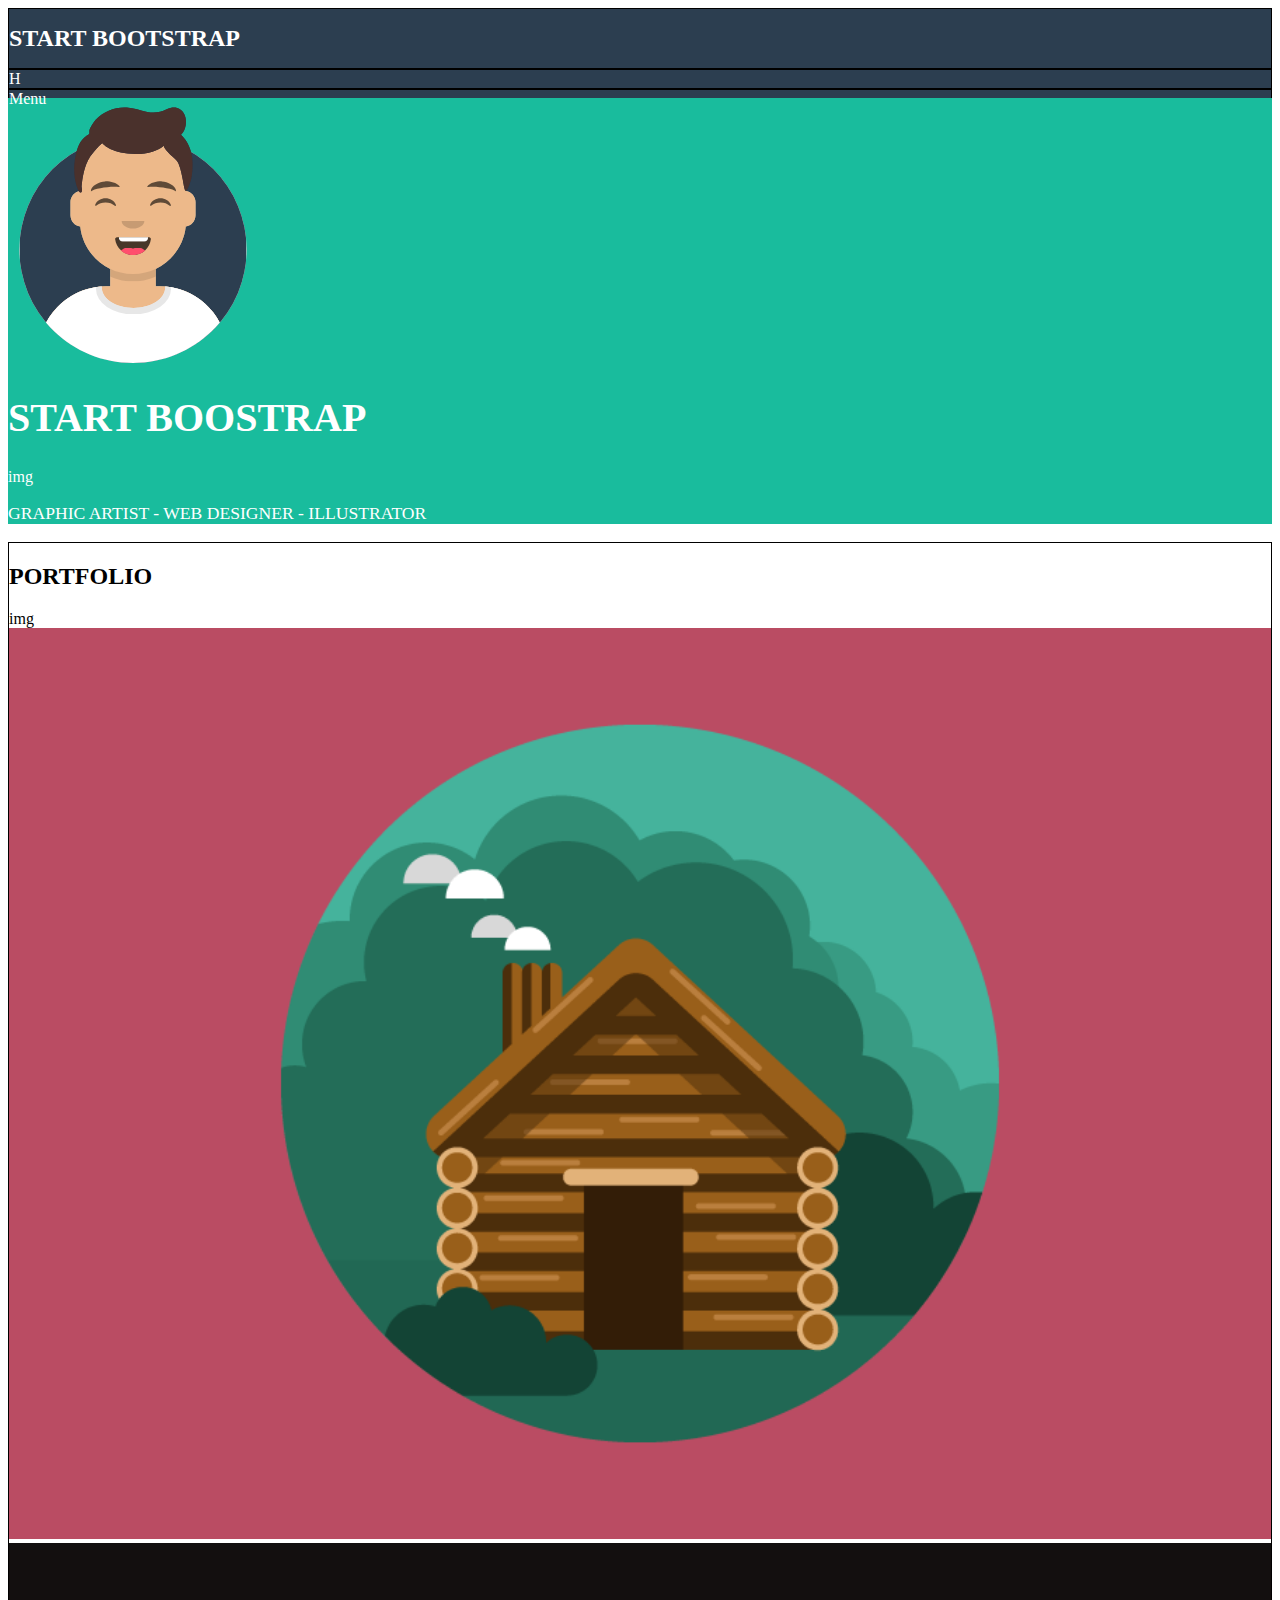
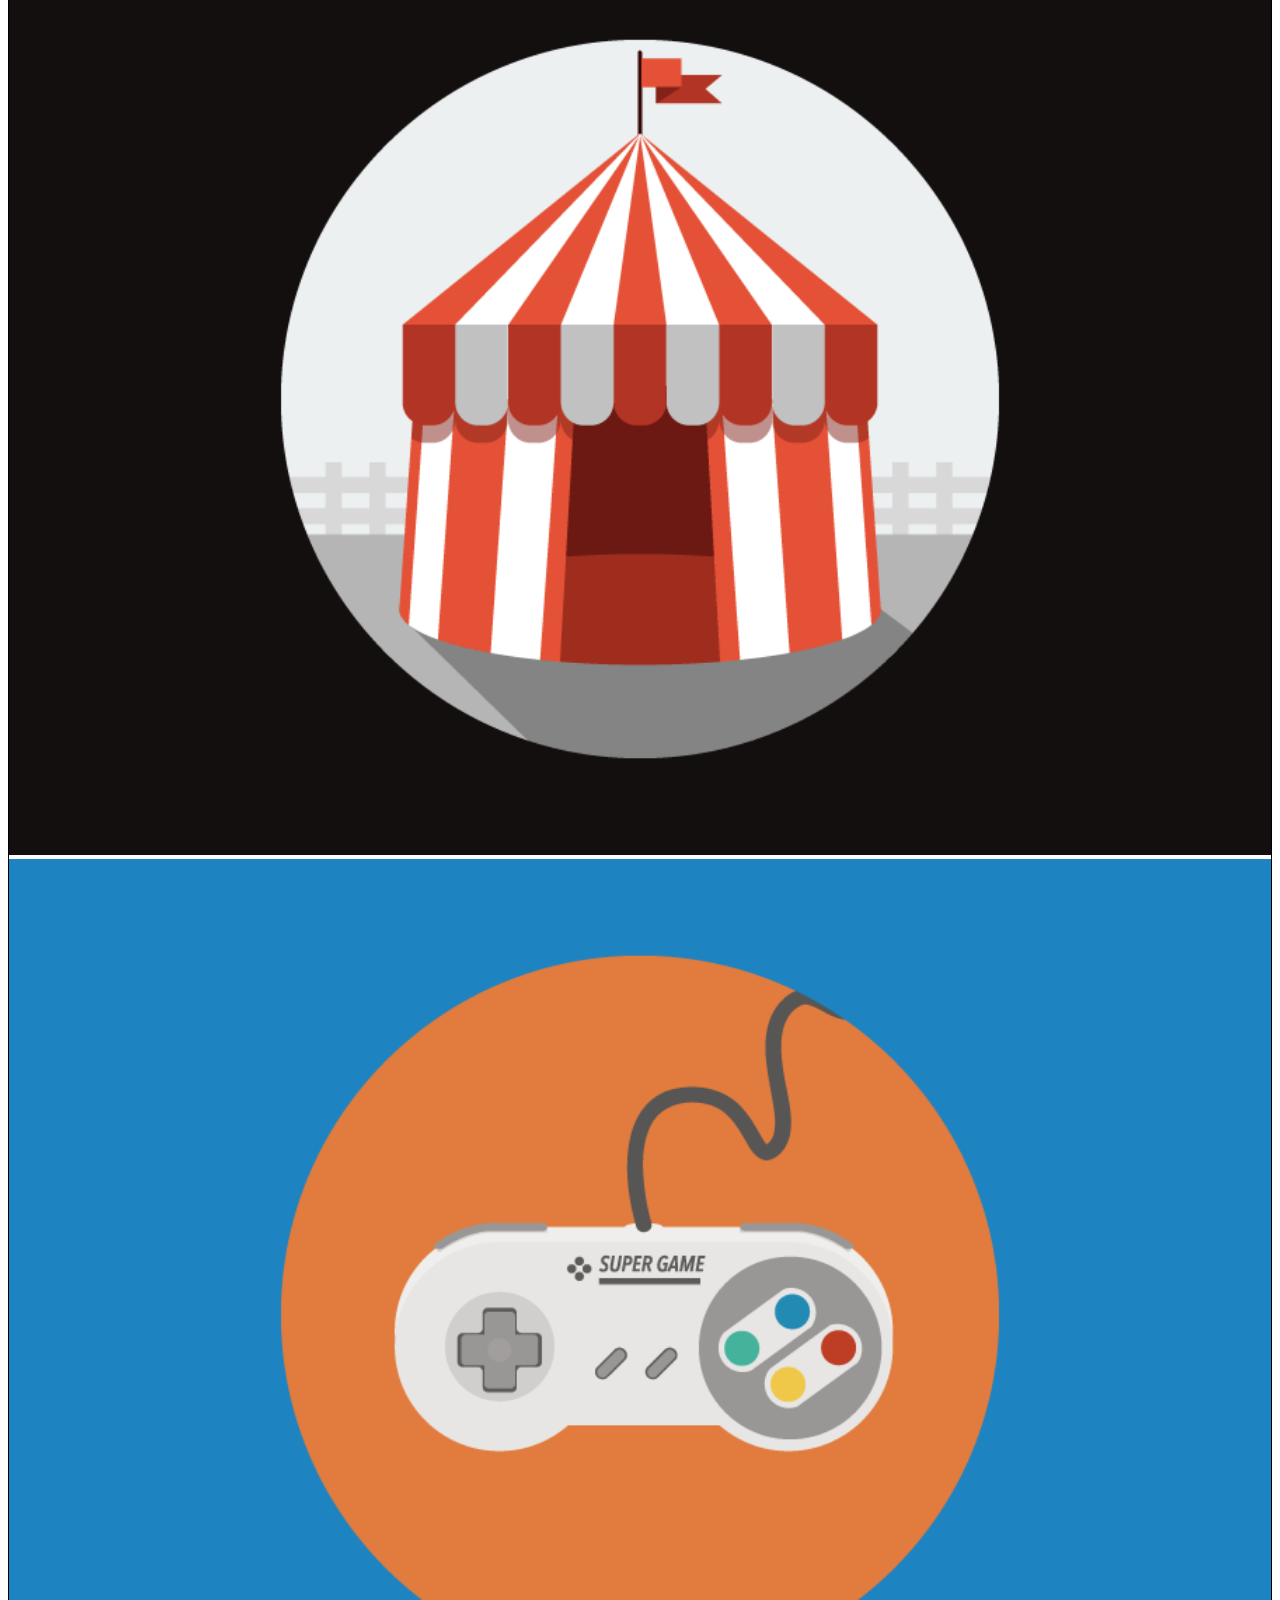
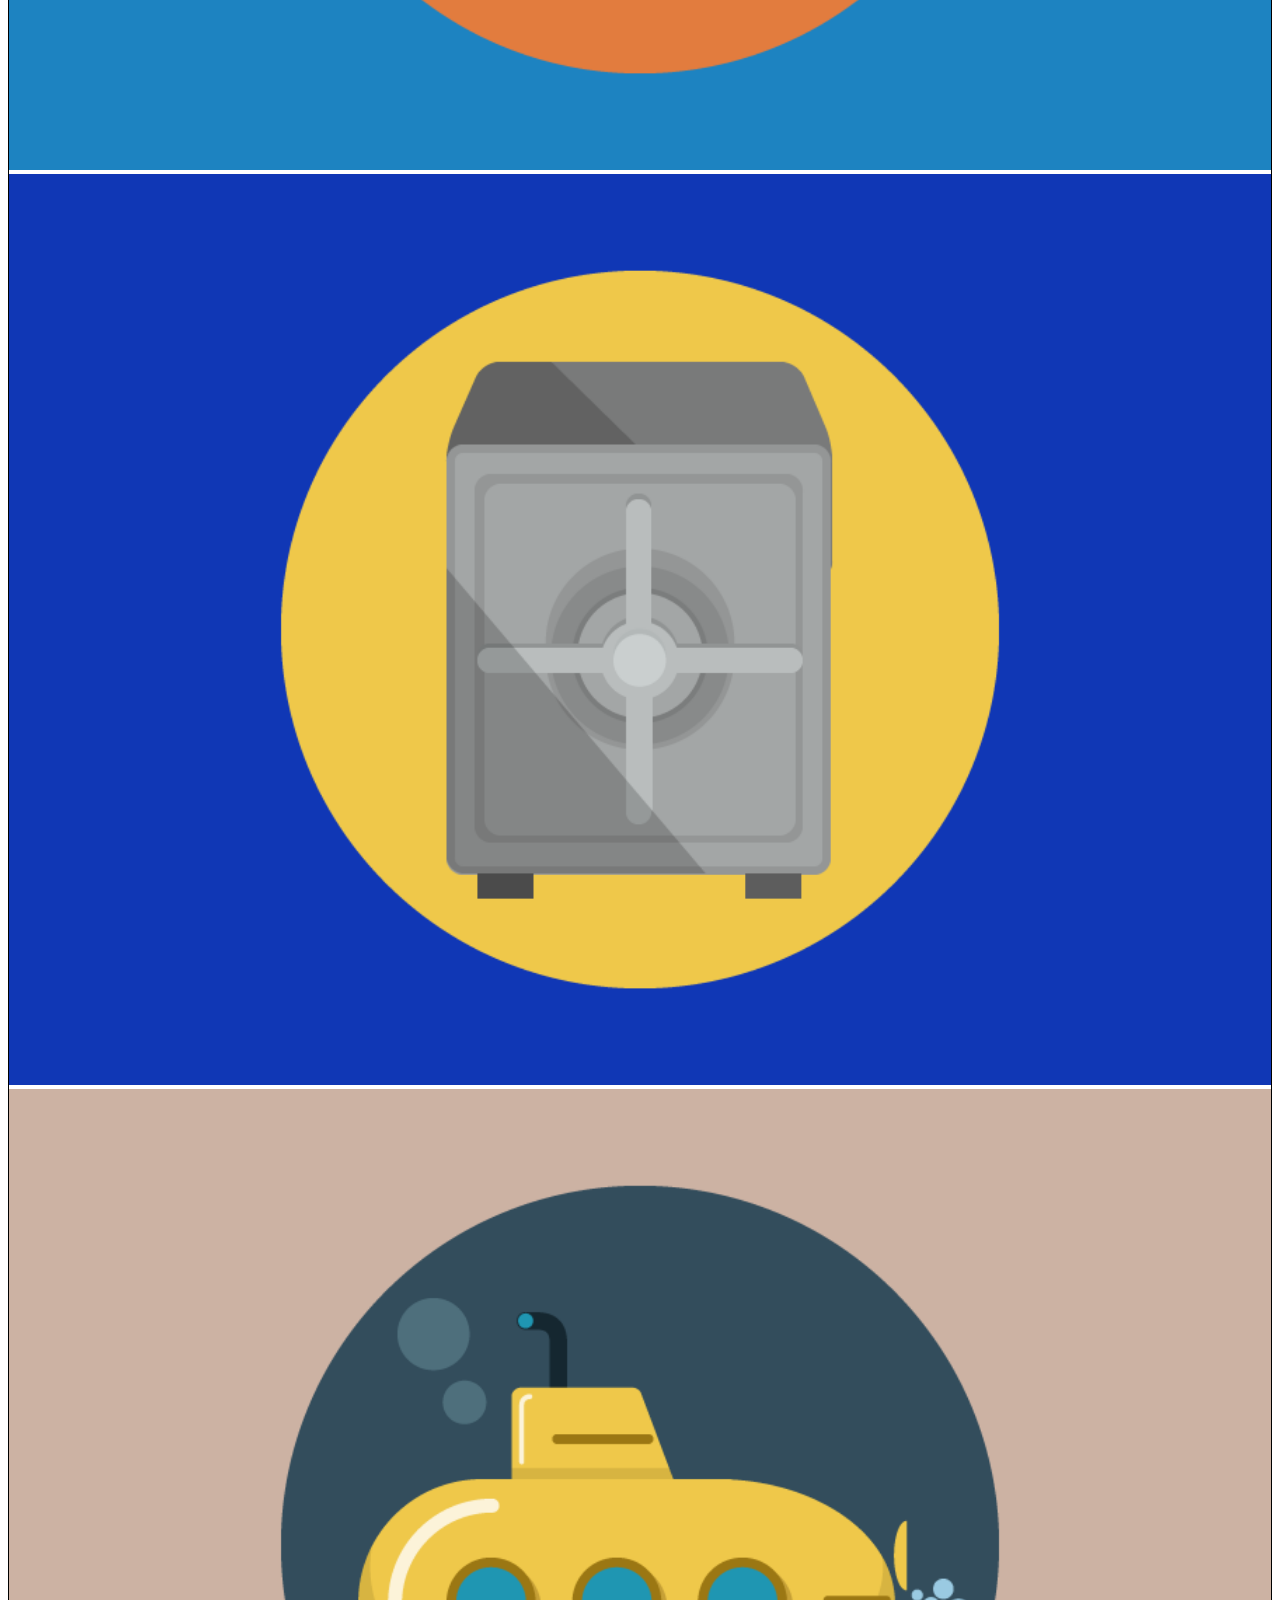
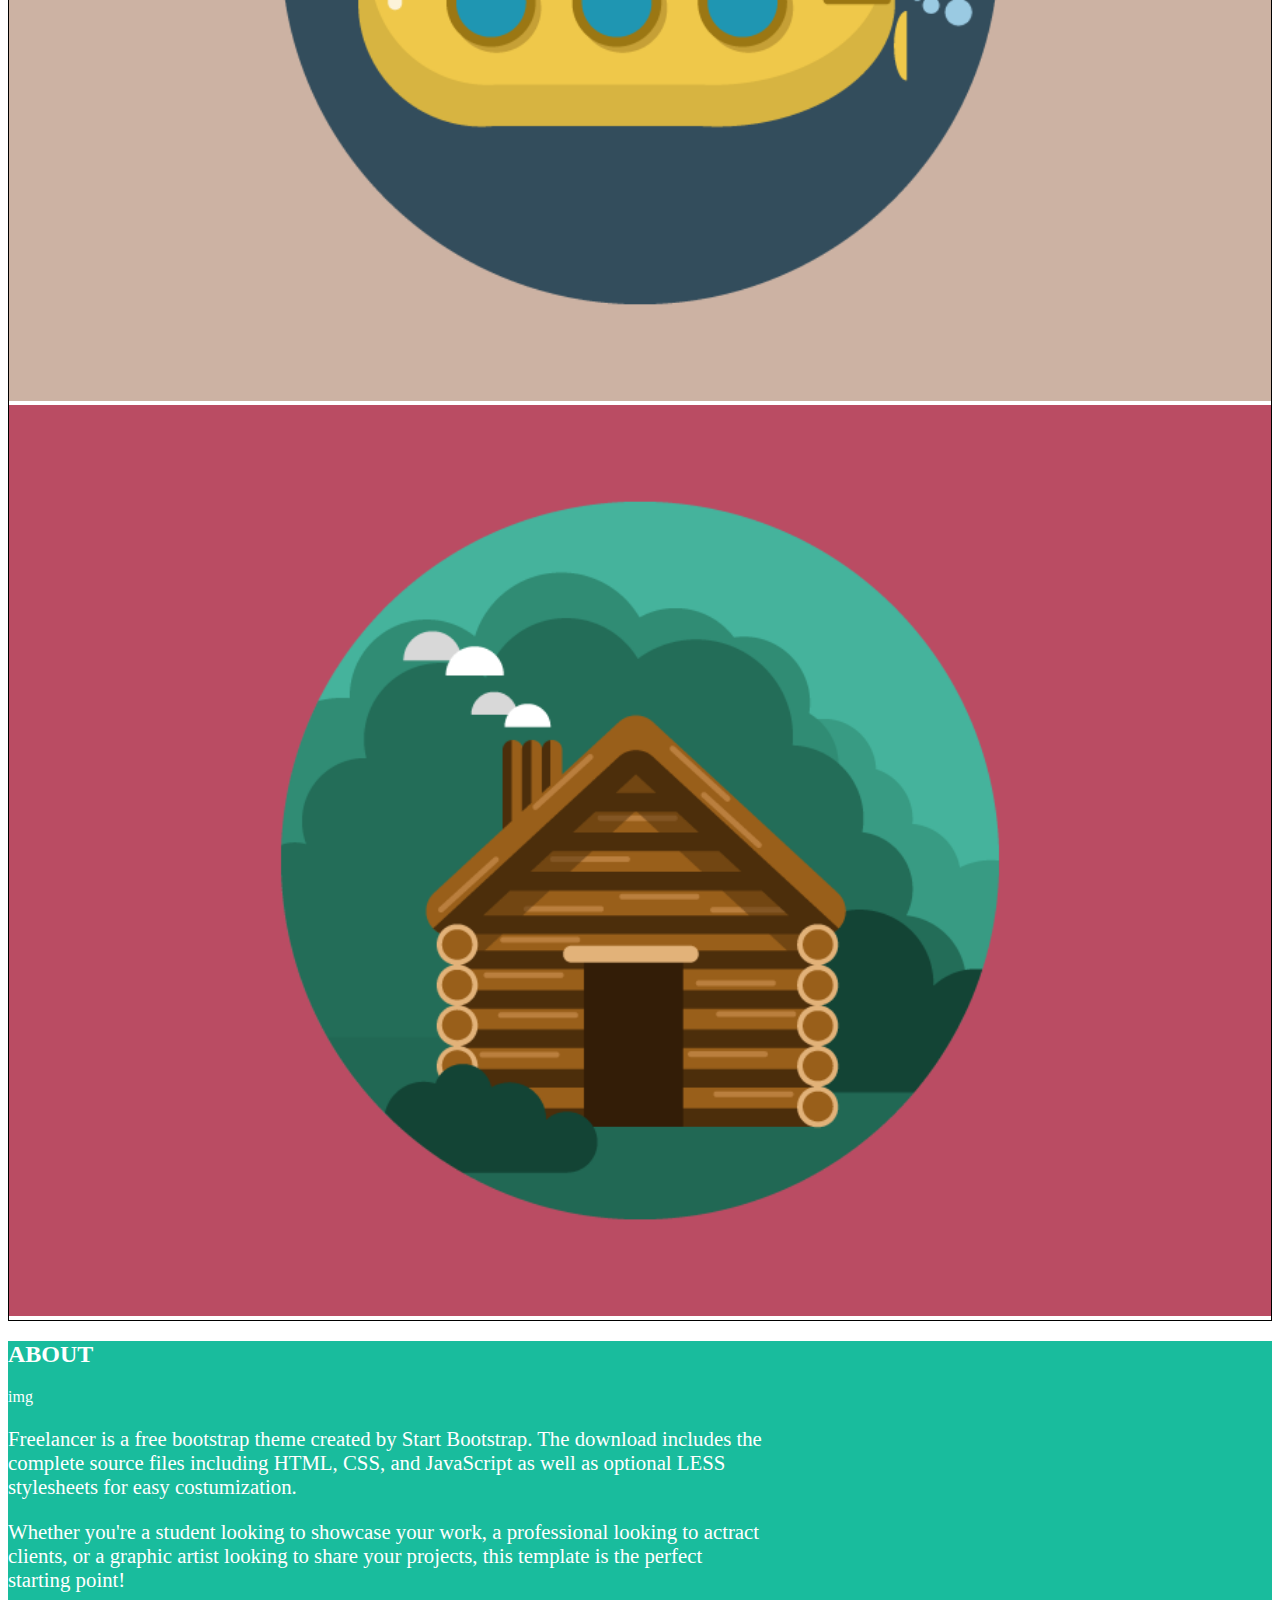
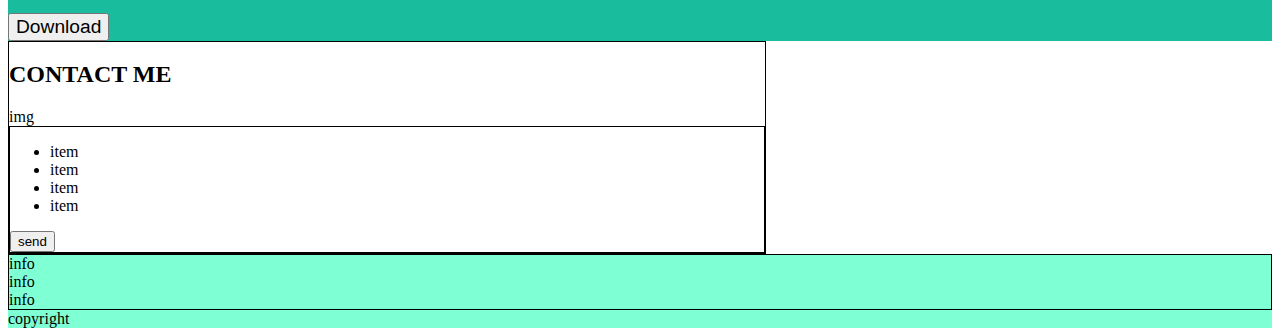
==== index.html @ 73cd5f4f "[EDIT] about" ====
<!DOCTYPE html>
<html lang="en">
<head>
  <meta charset="UTF-8">
  <meta name="viewport" content="width=device-width, initial-scale=1.0">
  <!-- BOOTSTRAP -->
  <link href="https://cdn.jsdelivr.net/npm/bootstrap@5.3.1/dist/css/bootstrap.min.css" rel="stylesheet" integrity="sha384-4bw+/aepP/YC94hEpVNVgiZdgIC5+VKNBQNGCHeKRQN+PtmoHDEXuppvnDJzQIu9" crossorigin="anonymous">
  <script src="https://cdn.jsdelivr.net/npm/bootstrap@5.3.1/dist/js/bootstrap.bundle.min.js" integrity="sha384-HwwvtgBNo3bZJJLYd8oVXjrBZt8cqVSpeBNS5n7C8IVInixGAoxmnlMuBnhbgrkm" crossorigin="anonymous"></script>
  <!-- FONTAWESOME -->
  <link rel="stylesheet" href="https://cdnjs.cloudflare.com/ajax/libs/font-awesome/6.4.2/css/all.min.css" integrity="sha512-z3gLpd7yknf1YoNbCzqRKc4qyor8gaKU1qmn+CShxbuBusANI9QpRohGBreCFkKxLhei6S9CQXFEbbKuqLg0DA==" crossorigin="anonymous" referrerpolicy="no-referrer" />
  <!-- LINK CSS -->
  <link rel="stylesheet" href="CSS/style.css">

  <title>Bootstrap Freelancer</title>
</head>
<body>
  
  <header>
    <div class="container">
      <div class="row">

        <div class="col-10 debug col-md-6">
          <h1>START BOOTSTRAP</h1>
        </div>
        <div class="col-2 debug d-md-none">H</div>
        <div class="col-6 debug d-none d-md-block">Menu</div>

      </div>
    </div>
  </header>

  <main>

    <!-- JUMBOTRONE -->

    <div class="jumbotrone py-5">
      <div class="container text-center">
        <div class="img">
          <img src="img/avatar.svg" alt="avatar">
        </div>
        <h1 class="py-3">start boostrap</h1>
        <div class="img">img</div>
        <p>GRAPHIC ARTIST - WEB DESIGNER - ILLUSTRATOR</p>
      </div>
    </div>

    <!-- PORTFOLIO -->

    <div class="portfolio py-5">
      <div class="container debug">

        <div class="top-section text-center">
          <h2>portfolio</h2>
          img
        </div>

        <div class="row row-cols-1 row-cols-md-2 row-cols-lg-3">
  
          <div class="col position-relative p-3">
            <img src="img/cabin.png" class="rounded-3" alt="img">
            <div class="layover">
              <i class="fa-solid fa-plus" style="color: #ffffff;"></i>
            </div>
          </div>

          <div class="col position-relative p-3">
            <img src="img/circus.png" class="rounded-3" alt="img">
            <div class="layover">
              <i class="fa-solid fa-plus" style="color: #ffffff;"></i>
            </div>
          </div>

          <div class="col position-relative p-3">
            <img src="img/game.png" class="rounded-3" alt="img">
            <div class="layover">
              <i class="fa-solid fa-plus" style="color: #ffffff;"></i>
            </div>
          </div>

          <div class="col position-relative p-3">
            <img src="img/safe.png" class="rounded-3" alt="img">
            <div class="layover">
              <i class="fa-solid fa-plus" style="color: #ffffff;"></i>
            </div>
          </div>

          <div class="col position-relative p-3">
            <img src="img/submarine.png" class="rounded-3" alt="img">
            <div class="layover">
              <i class="fa-solid fa-plus" style="color: #ffffff;"></i>
            </div>
          </div>

          <div class="col position-relative p-3">
            <img src="img/cabin.png" class="rounded-3" alt="img">
            <div class="layover">
              <i class="fa-solid fa-plus" style="color: #ffffff;"></i>
            </div>
          </div>

        </div>
  
      </div>
    </div>

    <!-- ABOUT -->

    <div class="about py-5">

      <div class="top-section text-center">
        <h2>about</h2>
        img
      </div>
     
      <div class="container_m m-auto">
        <div class="container-fluid">

          <div class="row row-cols-1 row-cols-md-2">
            <div class="col p-0 pb-3">
              <p>Freelancer is a free bootstrap theme created by Start Bootstrap. The download includes the complete source files including HTML, CSS, and JavaScript as well as optional LESS stylesheets for easy costumization.</p>
            </div>
            <div class="col p-0">
              <p>Whether you're a student looking to showcase your work, a professional looking to actract clients, or a graphic artist looking to share your projects, this template is the perfect starting point!</p>
            </div>
          </div>

          <div class="button-white d-flex justify-content-center">
            <button type="button" class="btn btn-outline-light mt-5"><i class="fa-solid fa-download me-2" style="color: #ffffff;"></i><span>Download</span></button>
          </div>
          
        </div>
      </div>
    </div>

    <!-- CONTACT -->
    <div class="contact py-5">
      <div class="container_m m-auto">
        <div class="container debug">

          <h2 class="text-center">Contact me</h2>
          <div class="img text-center">img</div>

            <div class="form debug">
              <div class="info">
                <ul class="list-unstyled">
                  <li>item</li>
                  <li>item</li>
                  <li>item</li>
                  <li>item</li>
                </ul>
              </div>

              <button>send</button>
            </div>

        </div>
      </div>
    </div>
  </main>

  <!-- FOOTER -->

  <footer class="debug-a py-5">
    <div class="container">
      <div class="row row-cols-1 row-cols-md-3 text-center debug">
        <div class="col">info</div>
        <div class="col">info</div>
        <div class="col">info</div>
      </div>
    </div>

    <div class="copyright text-center">
      copyright
    </div>
  </footer>
</body>
</html>
---- CSS/style.css ----
.debug {
  border: 1px solid black;
}

.debug-a {
  background-color: aquamarine;
}

.container_m {
  width: 60%;
}

:root {
  --bg-green: #19BC9D;
}

header {
  background-color: #2C3E50;
  color: white;
  height: 90px;
}

h1 {
  font-size: 1.5rem;
  text-transform: uppercase;
}

h2 {
  text-transform: uppercase;
}


/* JUMBOTRONE */

.jumbotrone {
  color: white;
  background-color: var(--bg-green);
}

.jumbotrone img {
  width: 250px;
}

.jumbotrone h1 {
  font-size: 2.5rem;
}

.jumbotrone p {
  font-size: 1.1rem;
}


/* PORTFOLIO */

.portfolio col:hover {
  background-color: rgba(0, 0, 0, 0.549);

}
.portfolio img {
  width: 100%;
}

.portfolio .col .layover {
  display: none;
}

.portfolio .col:hover .layover {
  position: absolute;
  top: 0;
  right: 0;
  display: flex;
  justify-content: center;
  align-items: center;
  width: 100%;
  height: 100%;
  font-size: 60px;
  background-color: #0000007a;
}


/* ABOUT */

.about {
  color: white;
  background-color: var(--bg-green);
}

.about p {
  font-size: 1.3rem;
}

.about i,
.about span {
  font-size: 1.2rem;
}



.section-top {

}
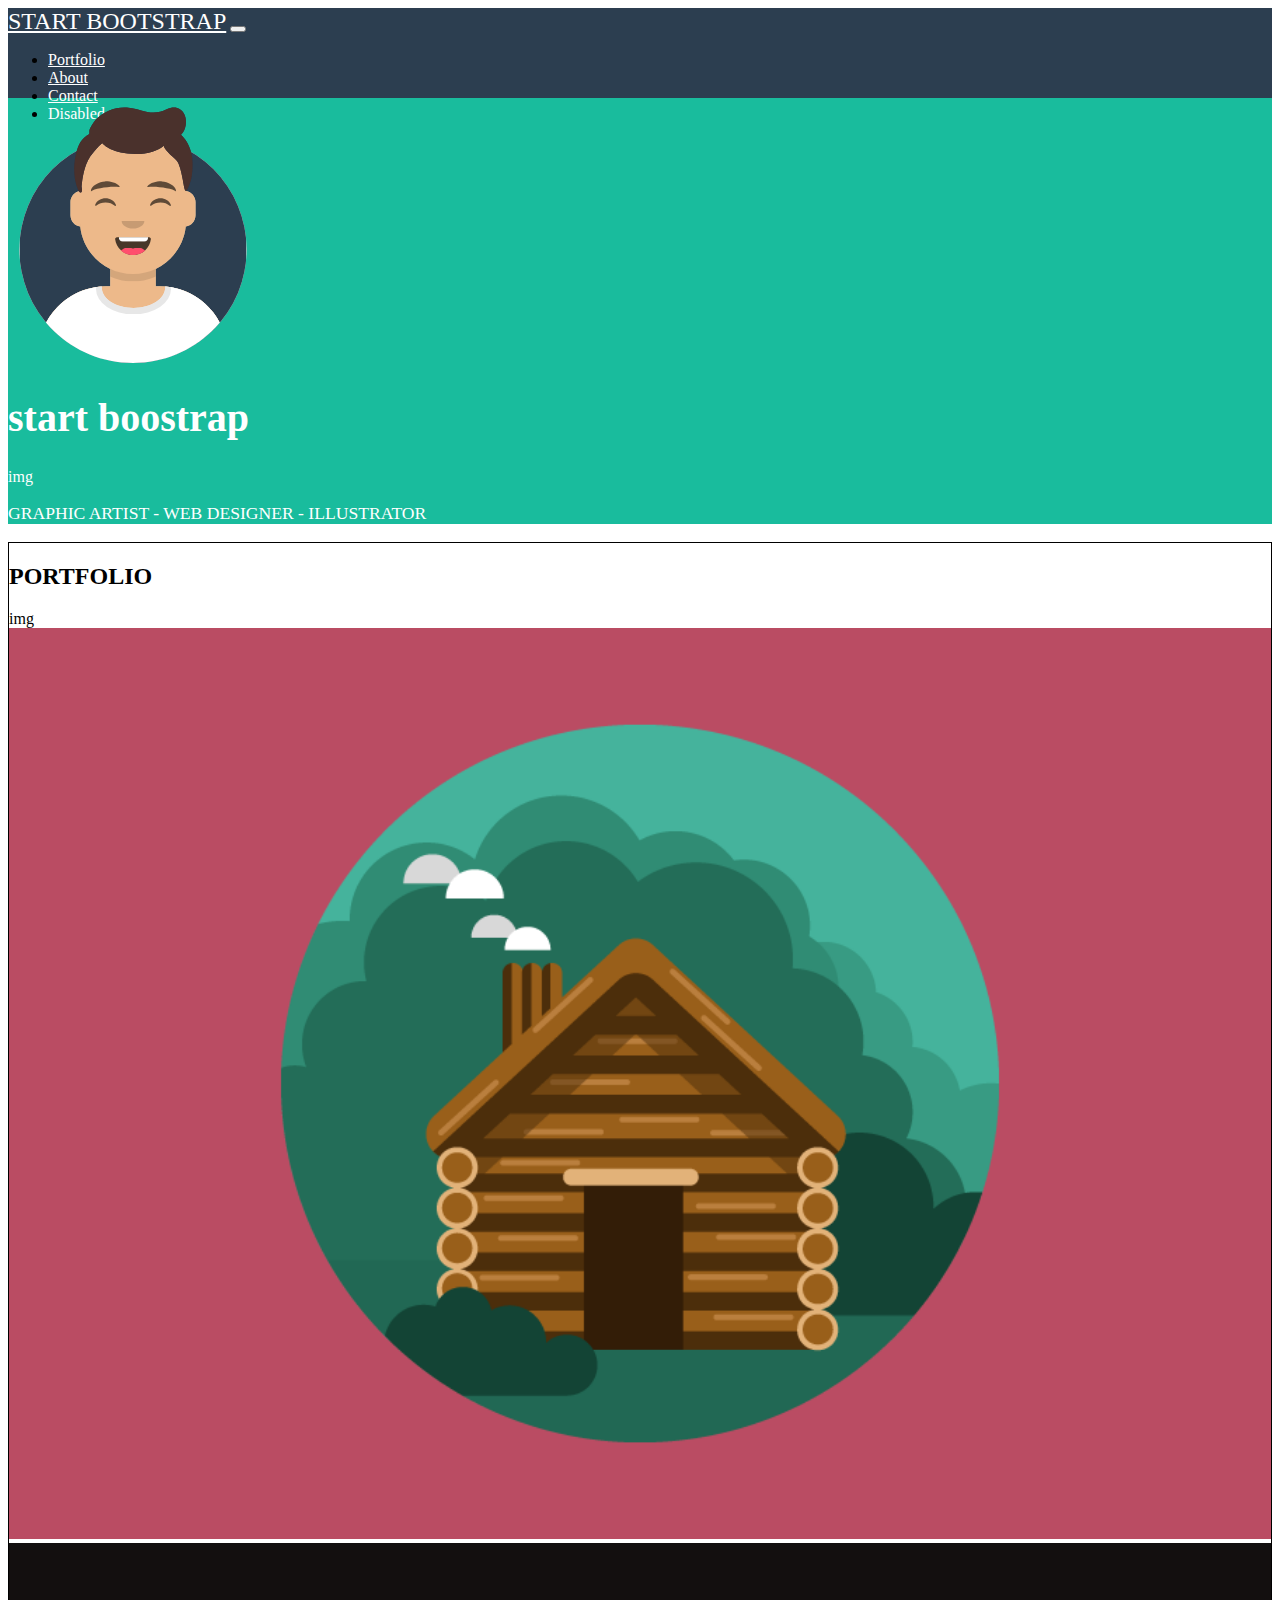
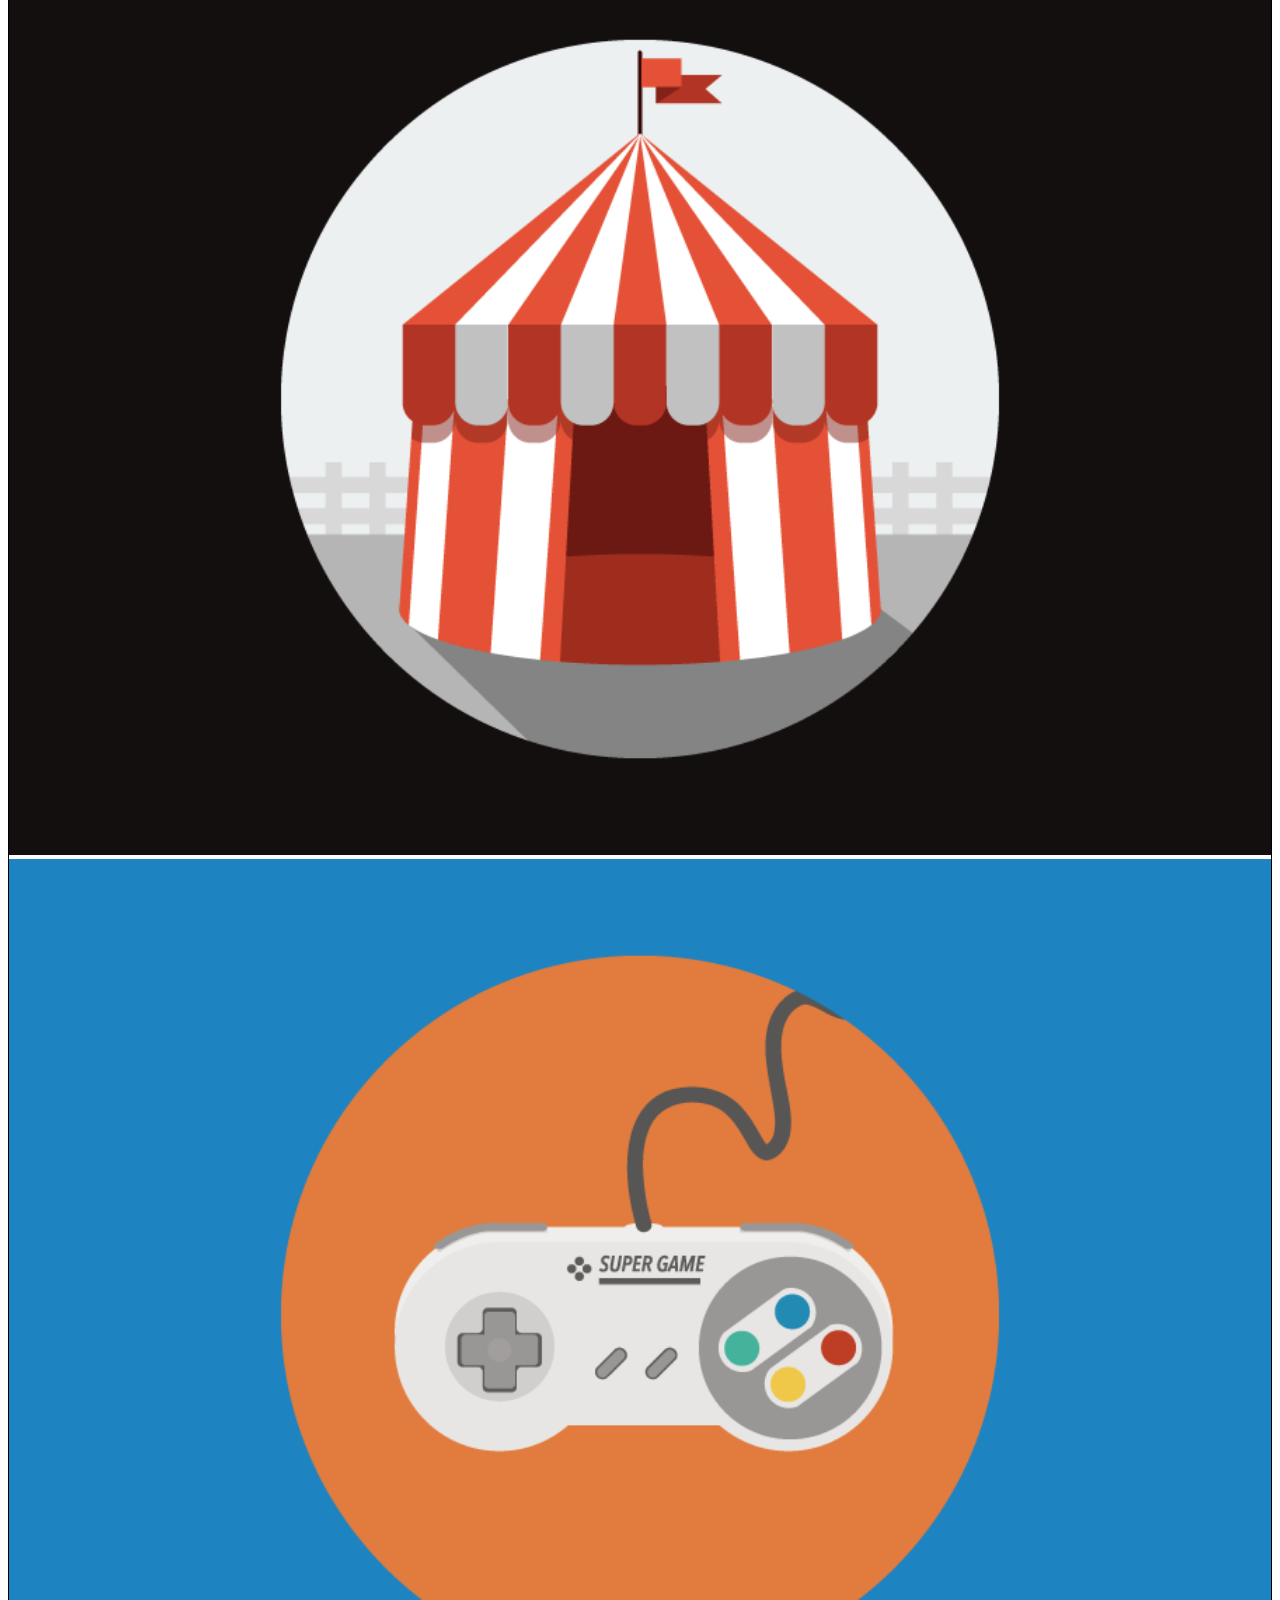
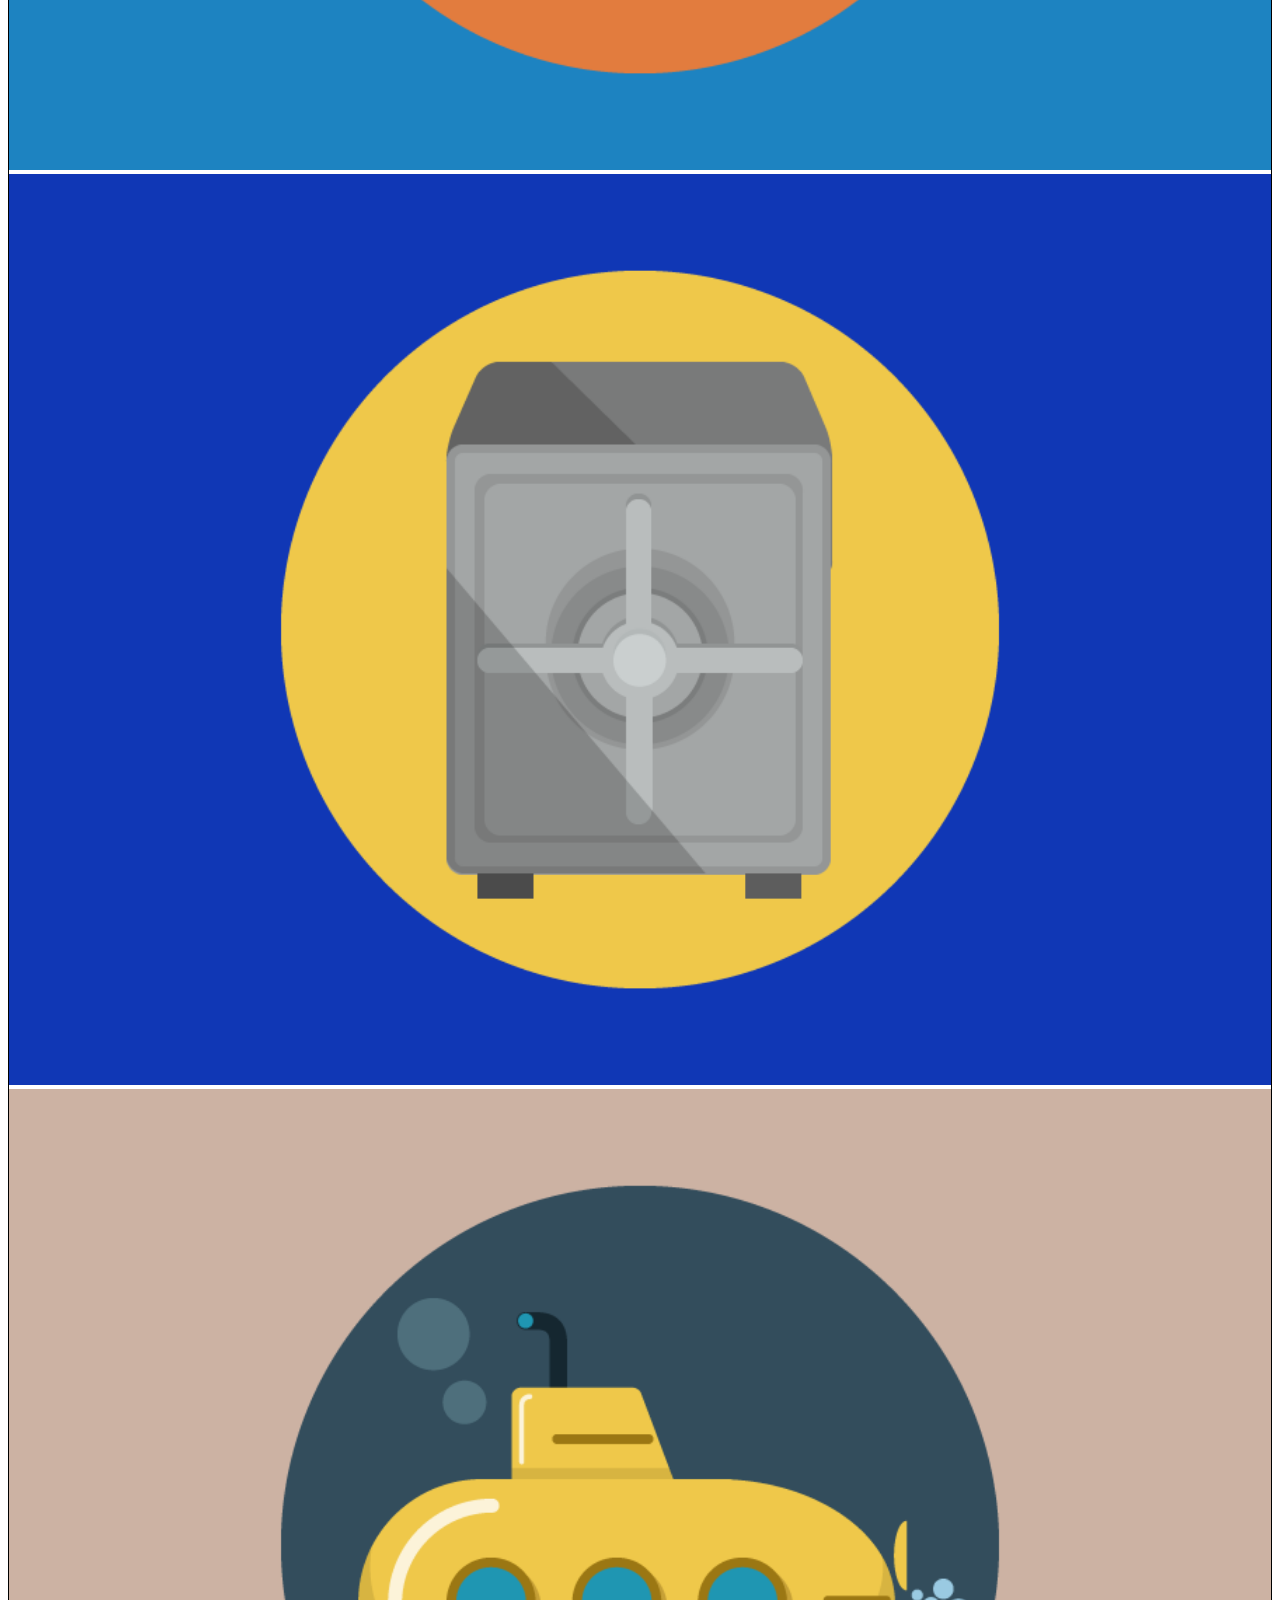
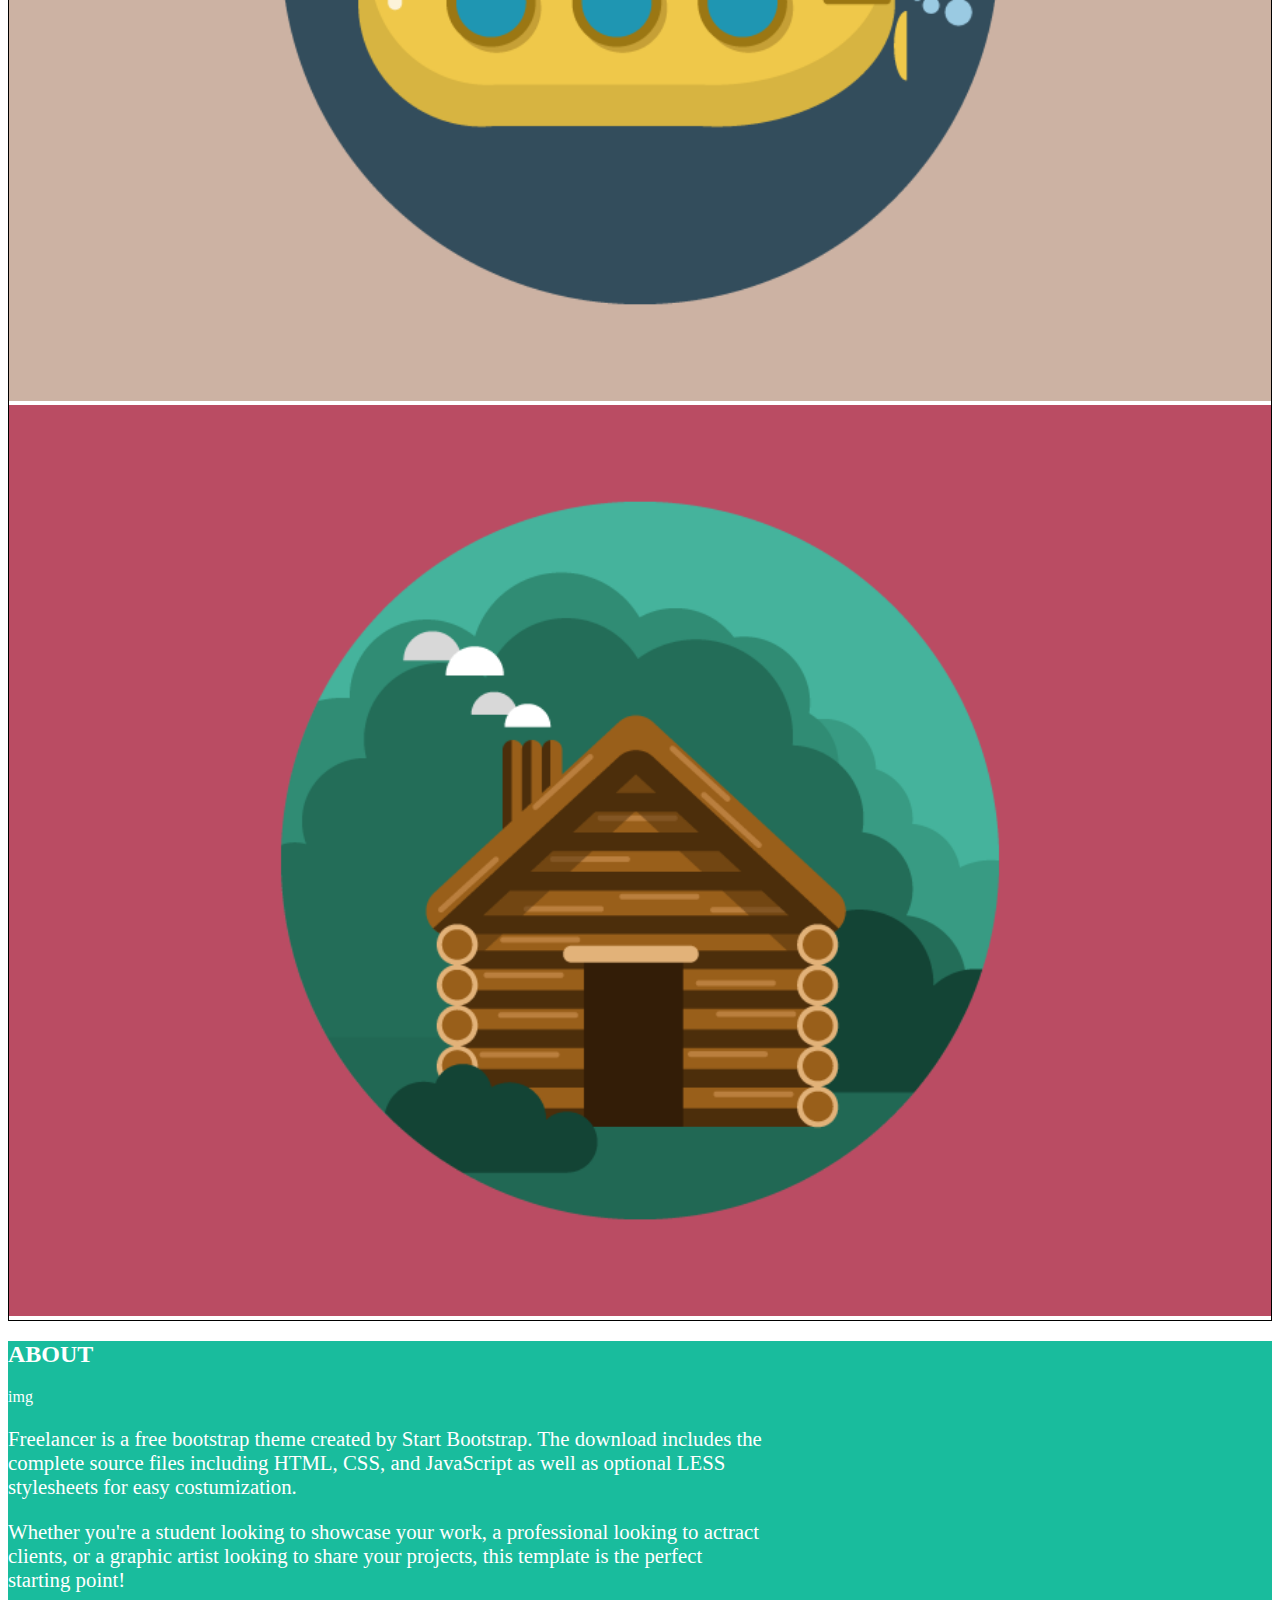
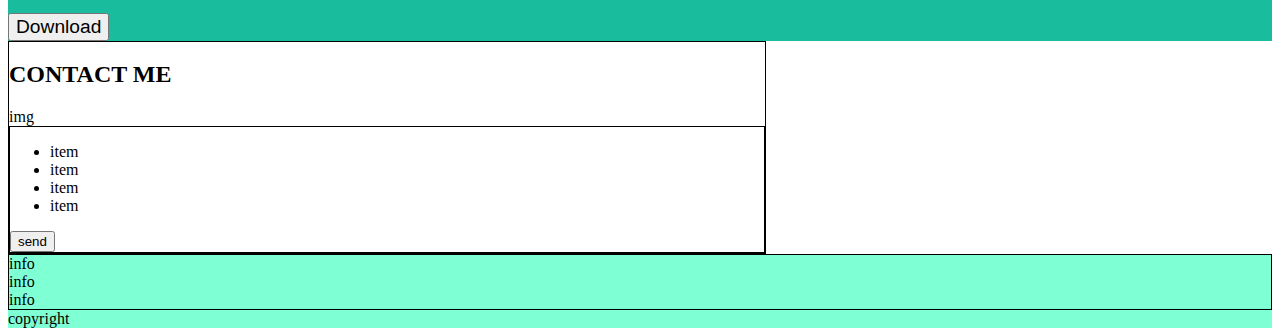
==== commit 3c1f7801: "[EDIT] nav bar" ====
--- a/index.html
+++ b/index.html
@@ -16,7 +16,33 @@
 <body>
   
   <header>
-    <div class="container">
+    <nav class="navbar navbar-expand-lg navbar-custom">
+      <div class="container">
+        <a class="navbar-brand" href="#">Start Bootstrap</a>
+        <button class="navbar-toggler" type="button" data-bs-toggle="collapse" data-bs-target="#navbarSupportedContent" aria-controls="navbarSupportedContent" aria-expanded="false" aria-label="Toggle navigation">
+          <span class="navbar-toggler-icon"></span>
+        </button>
+        <div class="collapse navbar-collapse" id="navbarSupportedContent">
+          <ul class="navbar-nav ms-auto mb-2 mb-lg-0">
+            <li class="nav-item">
+              <a class="nav-link" aria-current="page" href="#">Portfolio</a>
+            </li>
+            <li class="nav-item">
+              <a class="nav-link" href="#">About</a>
+            </li>
+            <li class="nav-item">
+              <a class="nav-link" href="#">Contact</a>
+            </li>
+            
+            <li class="nav-item">
+              <a class="nav-link disabled" aria-disabled="true">Disabled</a>
+            </li>
+          </ul>
+          
+        </div>
+      </div>
+    </nav>
+    <!-- <div class="container">
       <div class="row">
 
         <div class="col-10 debug col-md-6">
@@ -26,7 +52,7 @@
         <div class="col-6 debug d-none d-md-block">Menu</div>
 
       </div>
-    </div>
+    </div> -->
   </header>
 
   <main>
@@ -116,10 +142,10 @@
         <div class="container-fluid">
 
           <div class="row row-cols-1 row-cols-md-2">
-            <div class="col p-0 pb-3">
+            <div class="col p-0 pb-3 pe-md-4">
               <p>Freelancer is a free bootstrap theme created by Start Bootstrap. The download includes the complete source files including HTML, CSS, and JavaScript as well as optional LESS stylesheets for easy costumization.</p>
             </div>
-            <div class="col p-0">
+            <div class="col p-0 ps-md-4">
               <p>Whether you're a student looking to showcase your work, a professional looking to actract clients, or a graphic artist looking to share your projects, this template is the perfect starting point!</p>
             </div>
           </div>
--- a/CSS/style.css
+++ b/CSS/style.css
@@ -15,13 +15,17 @@
   --bg-green: #19BC9D;
 }
 
-header {
+header nav {
   background-color: #2C3E50;
-  color: white;
   height: 90px;
 }
 
-h1 {
+
+header nav a {
+  color: white;
+}
+
+header .navbar-brand {
   font-size: 1.5rem;
   text-transform: uppercase;
 }
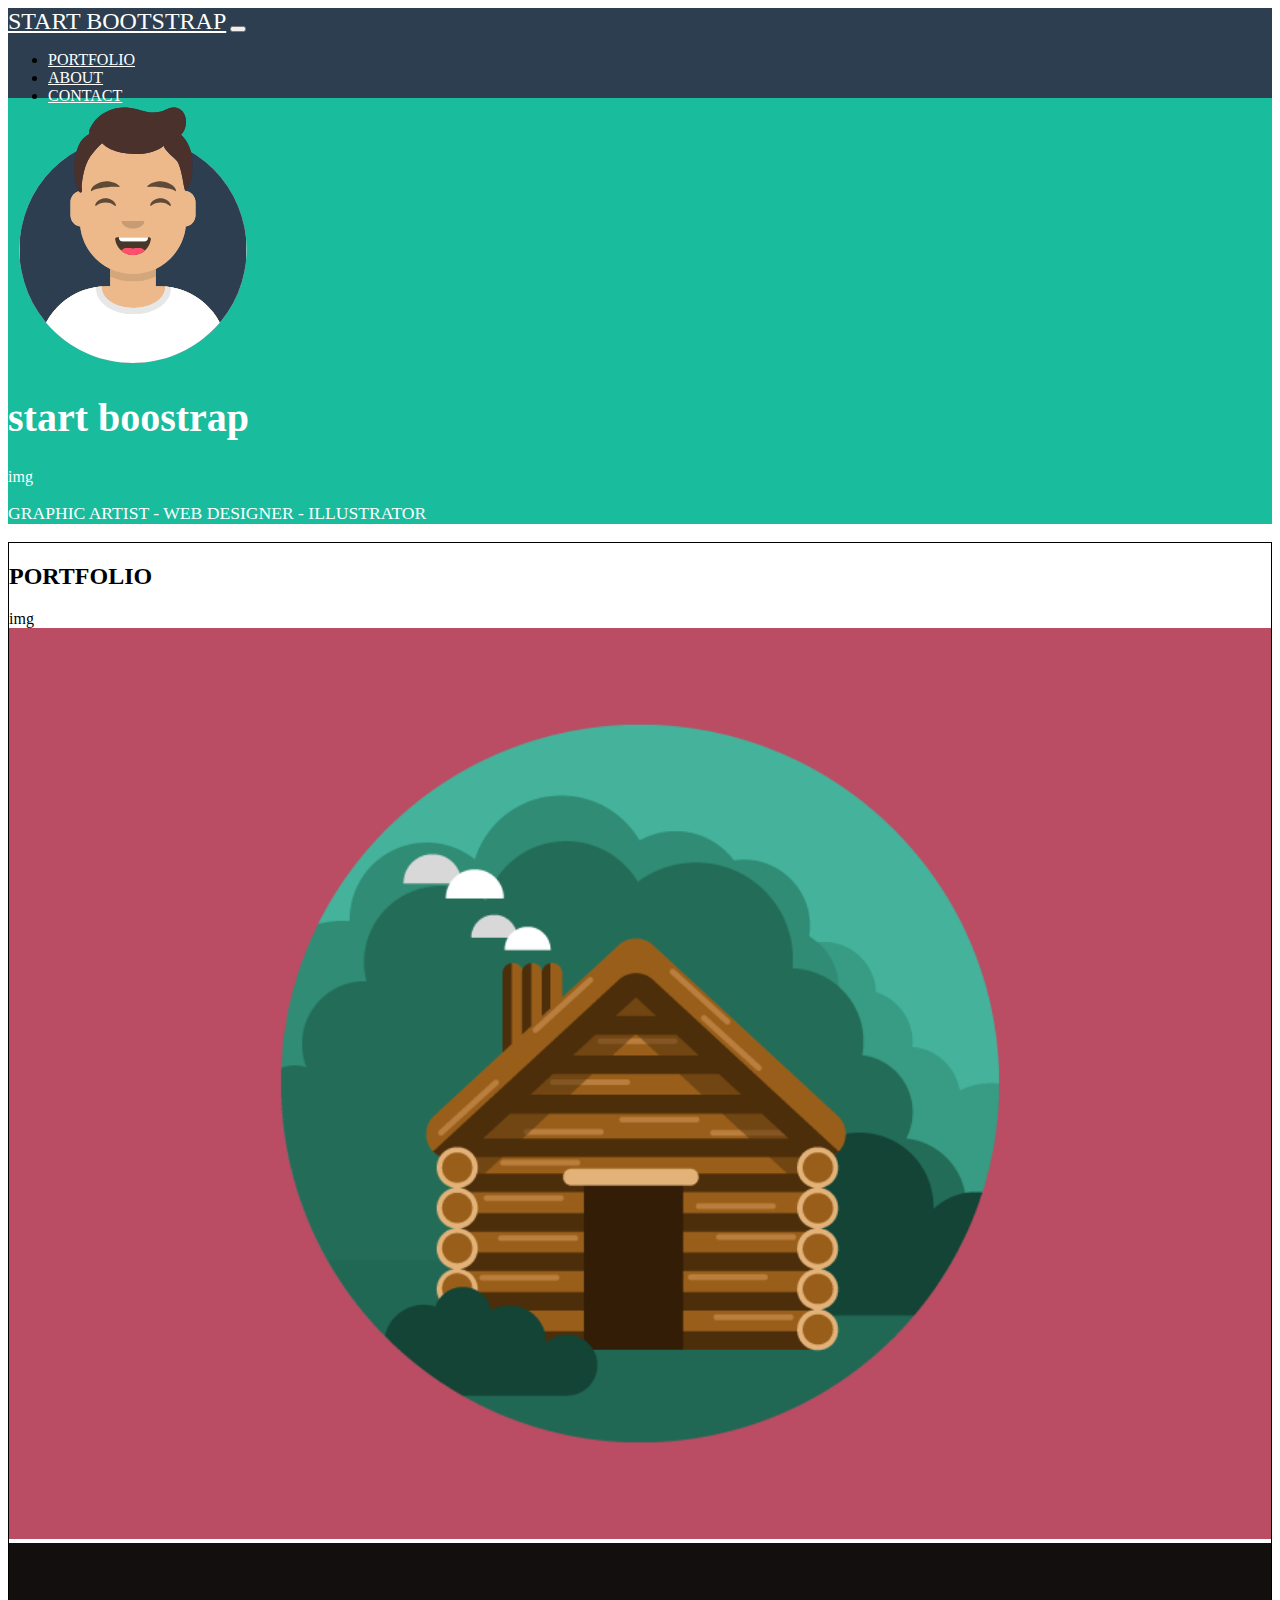
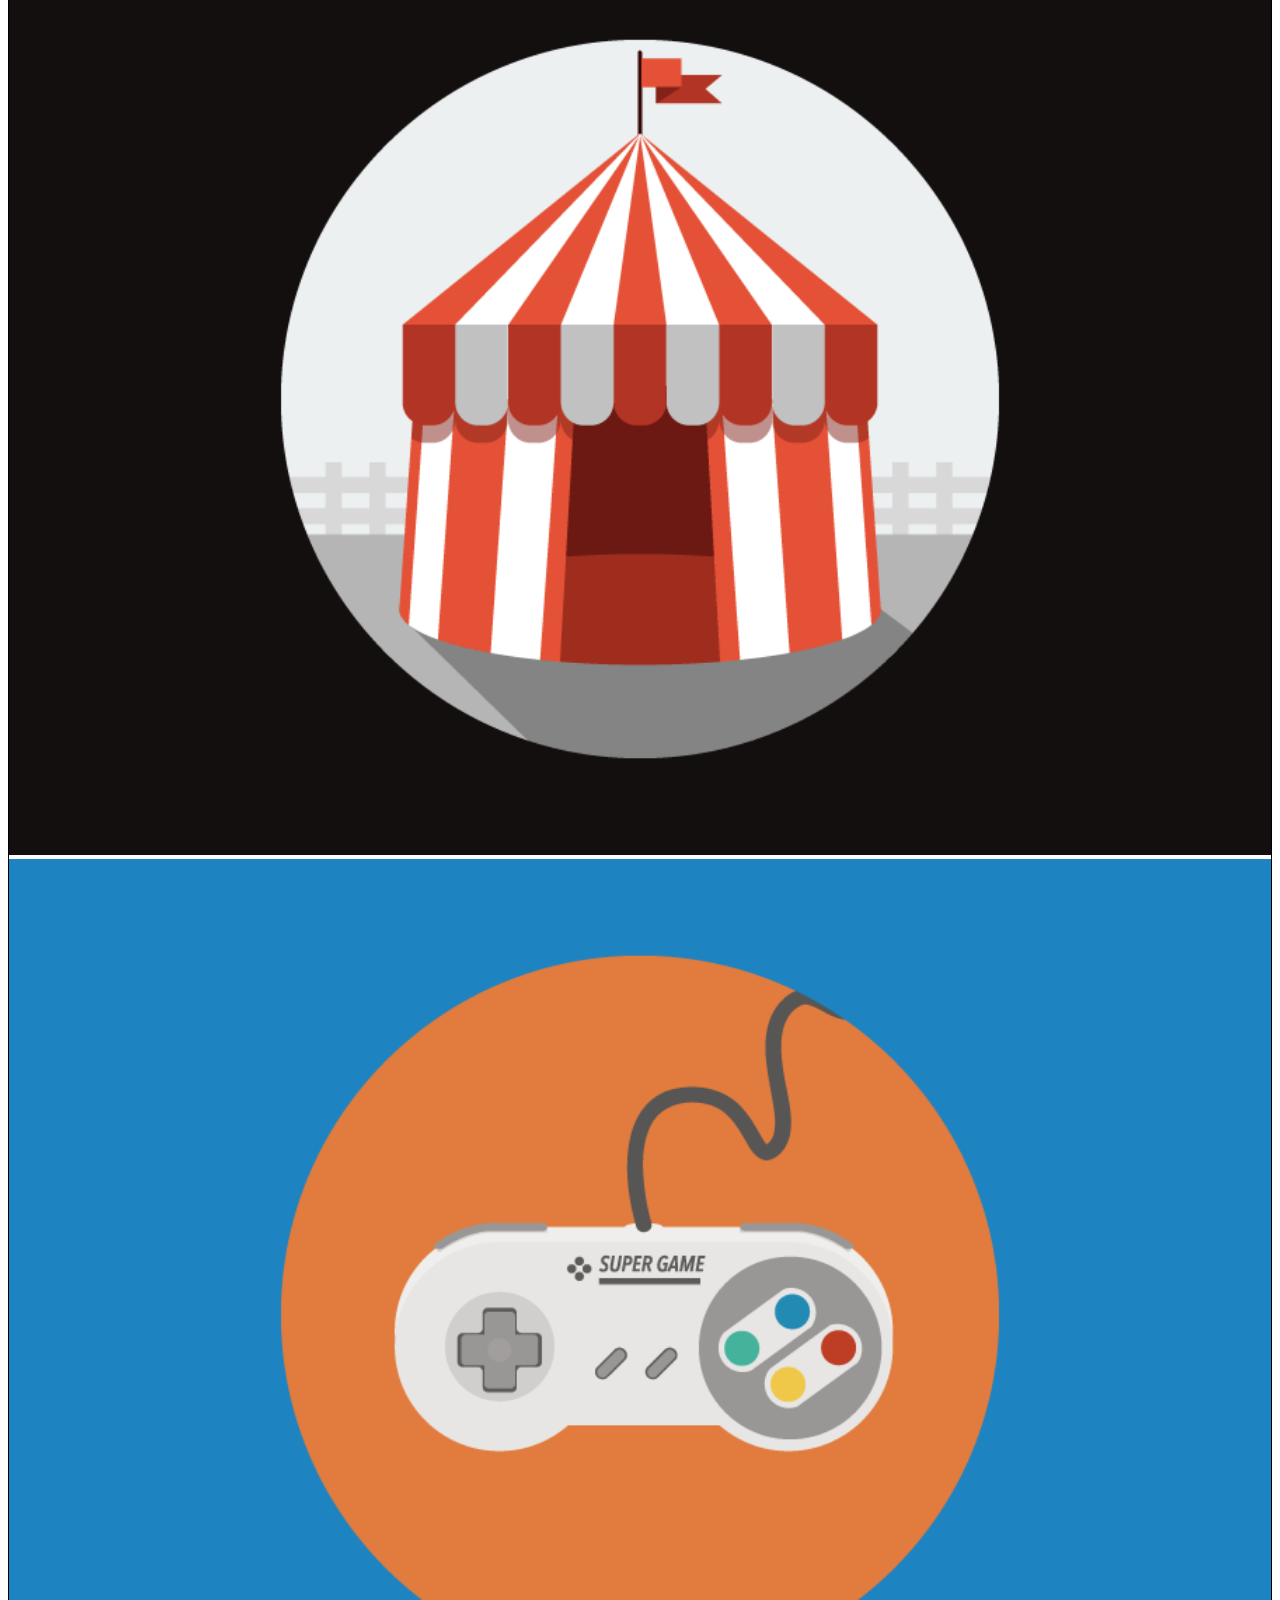
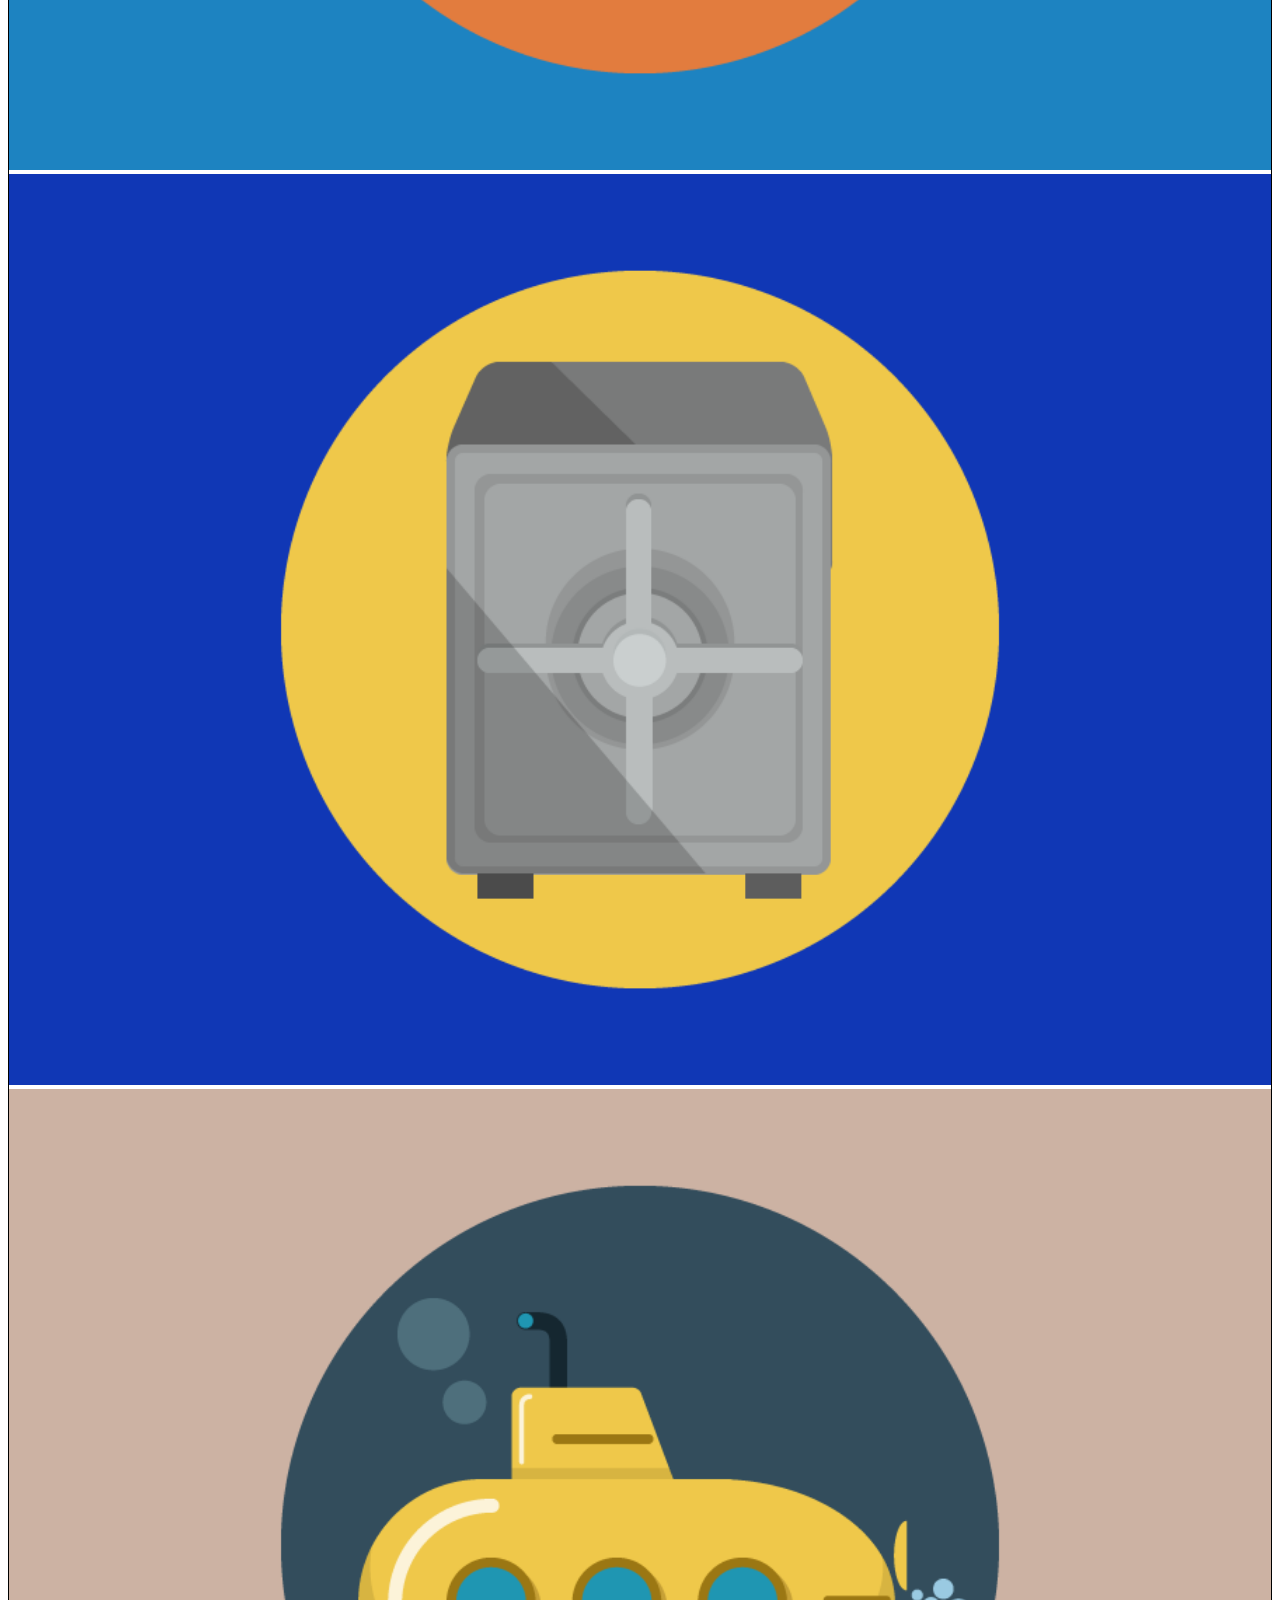
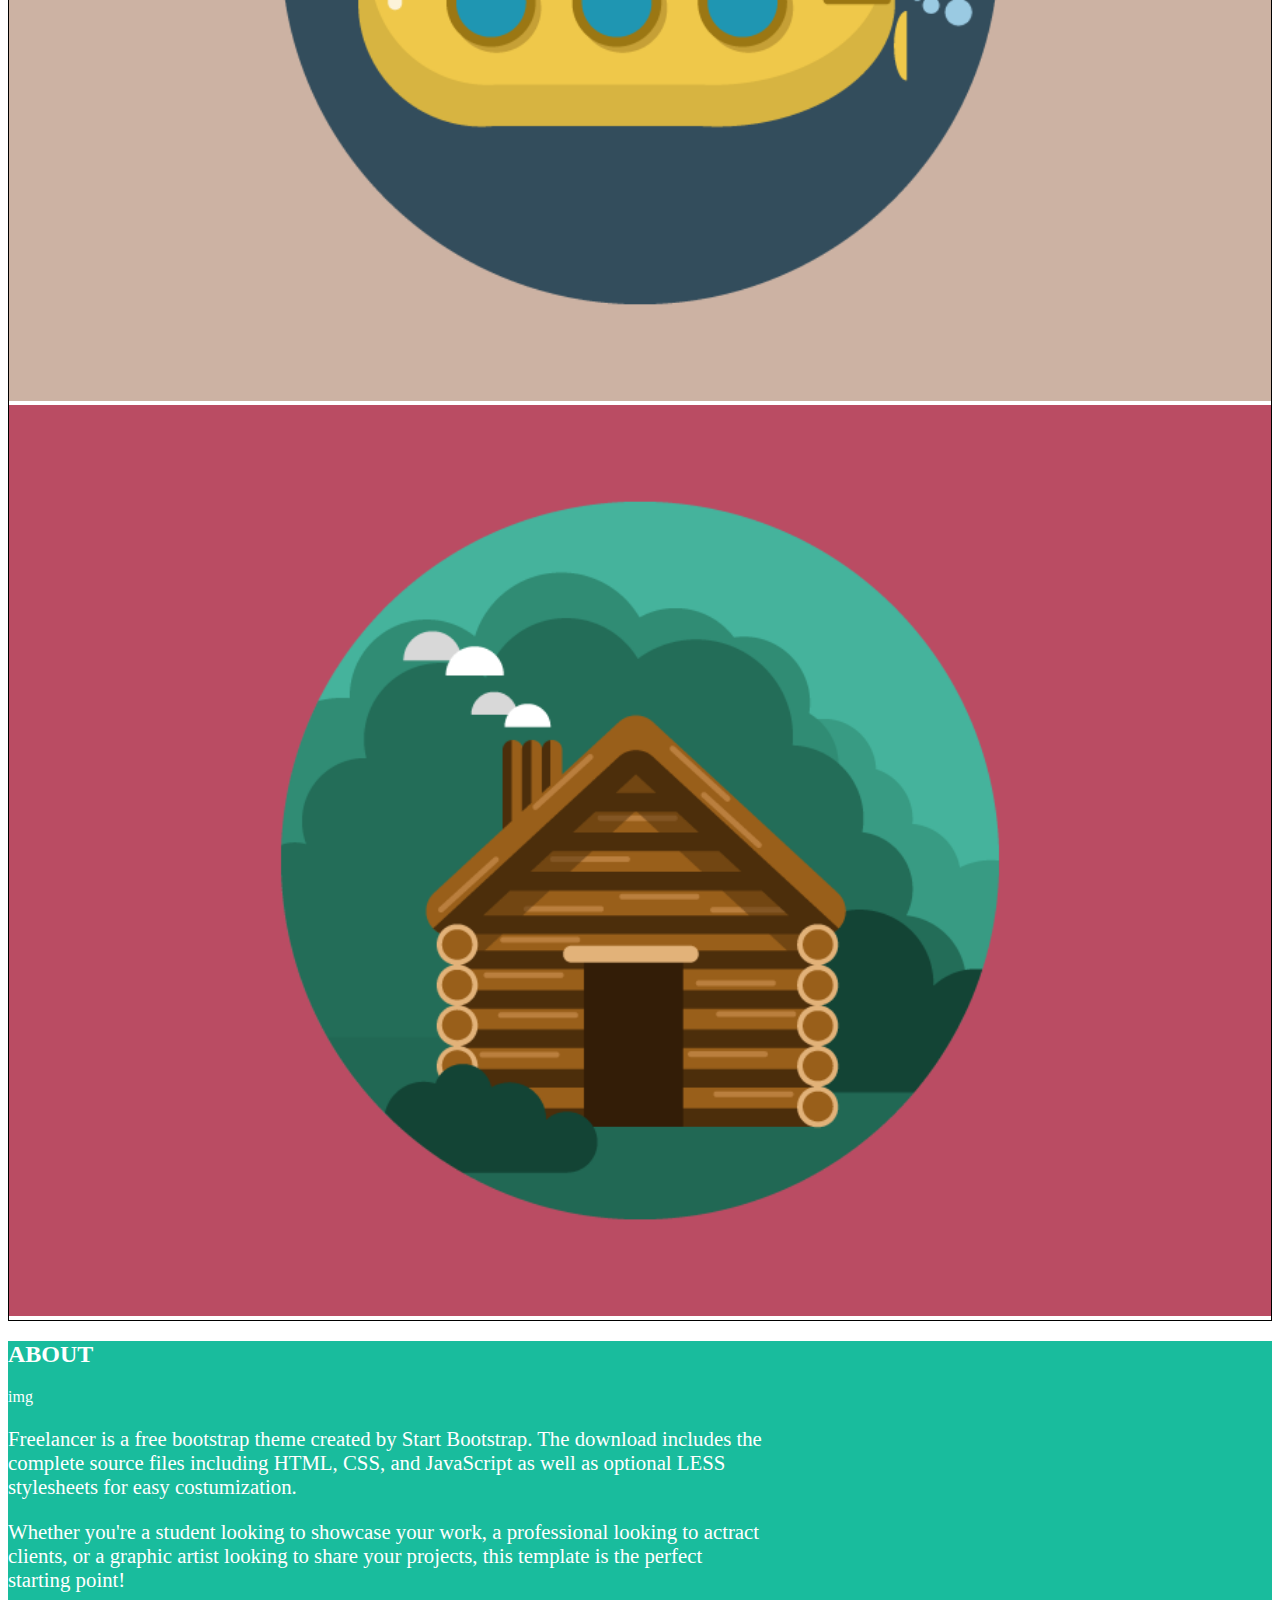
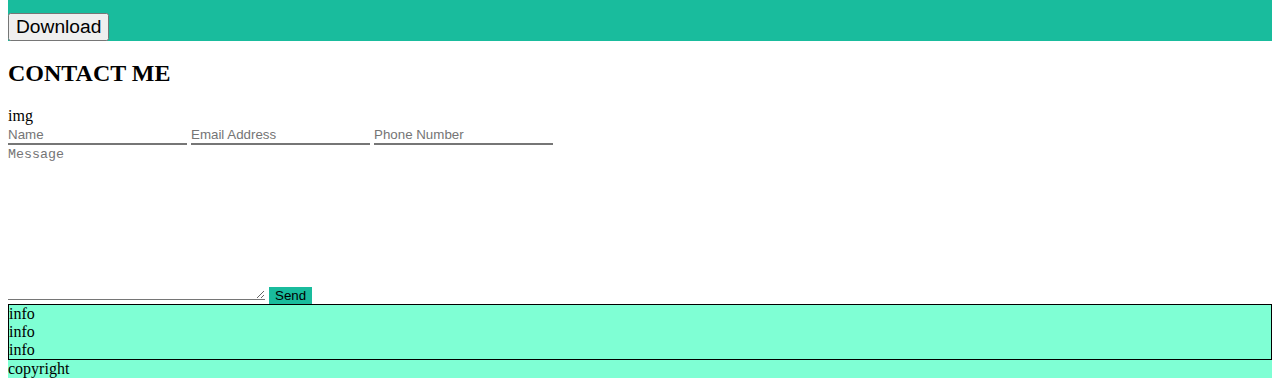
==== commit 90c83892: "[EDIT] header + form" ====
--- a/index.html
+++ b/index.html
@@ -15,6 +15,9 @@
 </head>
 <body>
   
+
+  <!-- HEADER -->
+
   <header>
     <nav class="navbar navbar-expand-lg navbar-custom">
       <div class="container">
@@ -34,25 +37,13 @@
               <a class="nav-link" href="#">Contact</a>
             </li>
             
-            <li class="nav-item">
-              <a class="nav-link disabled" aria-disabled="true">Disabled</a>
-            </li>
+           
           </ul>
           
         </div>
       </div>
     </nav>
-    <!-- <div class="container">
-      <div class="row">
 
-        <div class="col-10 debug col-md-6">
-          <h1>START BOOTSTRAP</h1>
-        </div>
-        <div class="col-2 debug d-md-none">H</div>
-        <div class="col-6 debug d-none d-md-block">Menu</div>
-
-      </div>
-    </div> -->
   </header>
 
   <main>
@@ -159,24 +150,23 @@
     </div>
 
     <!-- CONTACT -->
+    
     <div class="contact py-5">
       <div class="container_m m-auto">
-        <div class="container debug">
+        <div class="container">
 
           <h2 class="text-center">Contact me</h2>
           <div class="img text-center">img</div>
 
-            <div class="form debug">
-              <div class="info">
-                <ul class="list-unstyled">
-                  <li>item</li>
-                  <li>item</li>
-                  <li>item</li>
-                  <li>item</li>
-                </ul>
-              </div>
-
-              <button>send</button>
+            <div class="form">
+              <form action="#">
+    
+                <input type="text" class="form-control input-custom py-3" placeholder="Name">
+                <input type="email" class="form-control input-custom py-3" placeholder="Email Address">
+                <input type="text" class="form-control input-custom py-3" placeholder="Phone Number">
+                <textarea name="" id="" cols="30" rows="10" placeholder="Message" class="form-control input-custom"></textarea>
+                <button class="btn btn-secondary mt-3 button-custom">Send</button>
+              </form>
             </div>
 
         </div>
@@ -184,7 +174,7 @@
     </div>
   </main>
 
-  <!-- FOOTER -->
+    <!-- FOOTER -->
 
   <footer class="debug-a py-5">
     <div class="container">
--- a/CSS/style.css
+++ b/CSS/style.css
@@ -20,10 +20,11 @@
   height: 90px;
 }
 
+header .navbar-custom a {
+  color: white;
+  text-transform: uppercase;
+}
 
-header nav a {
-  color: white;
-}
 
 header .navbar-brand {
   font-size: 1.5rem;
@@ -100,7 +101,21 @@
 }
 
 
+/* CONTACT */
 
-.section-top {
+.input-custom {
+  border-top: none;
+  border-left: none;
+  border-right: none;
+  border-radius: 0;
+  padding-left: 0;
+}
 
+.button-custom {
+  background-color: var(--bg-green);
+  border: none;
+}
+
+.button-custom:hover {
+  background-color: rgba(0, 128, 0, 0.8);
 }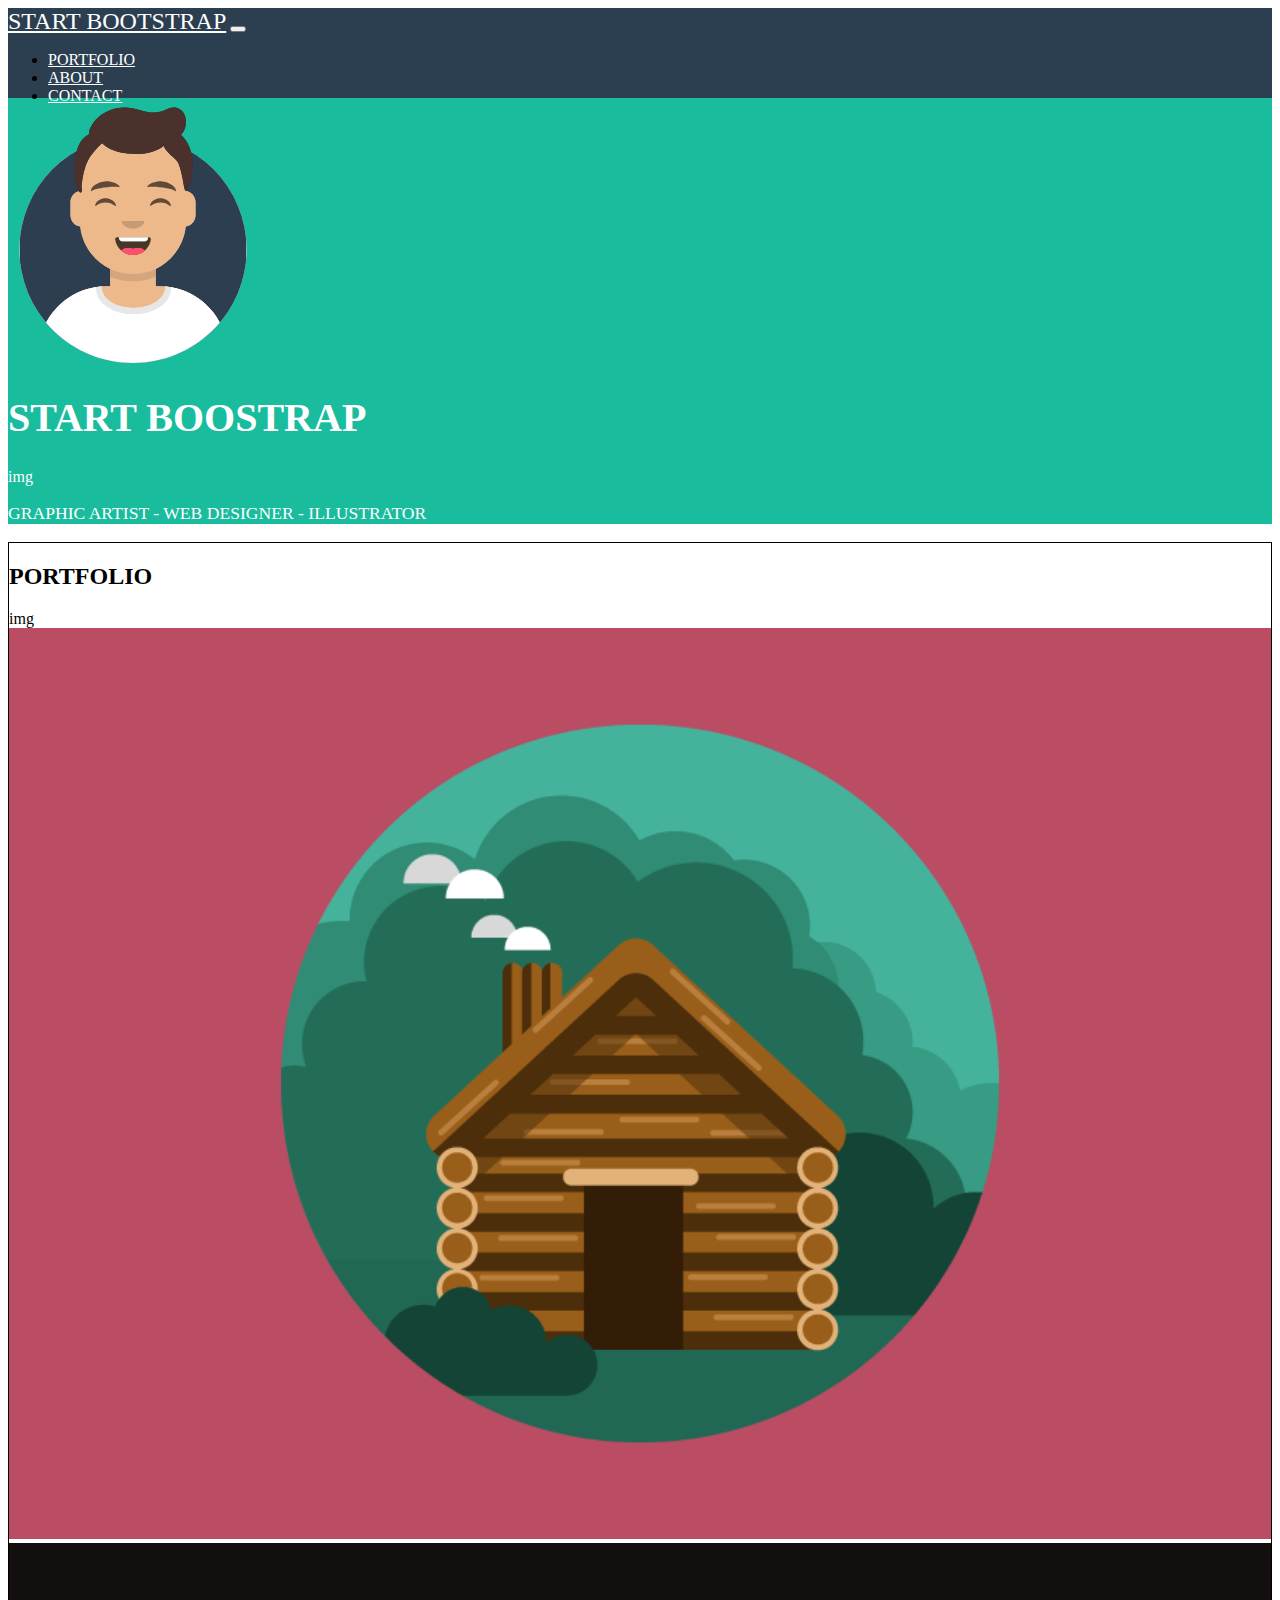
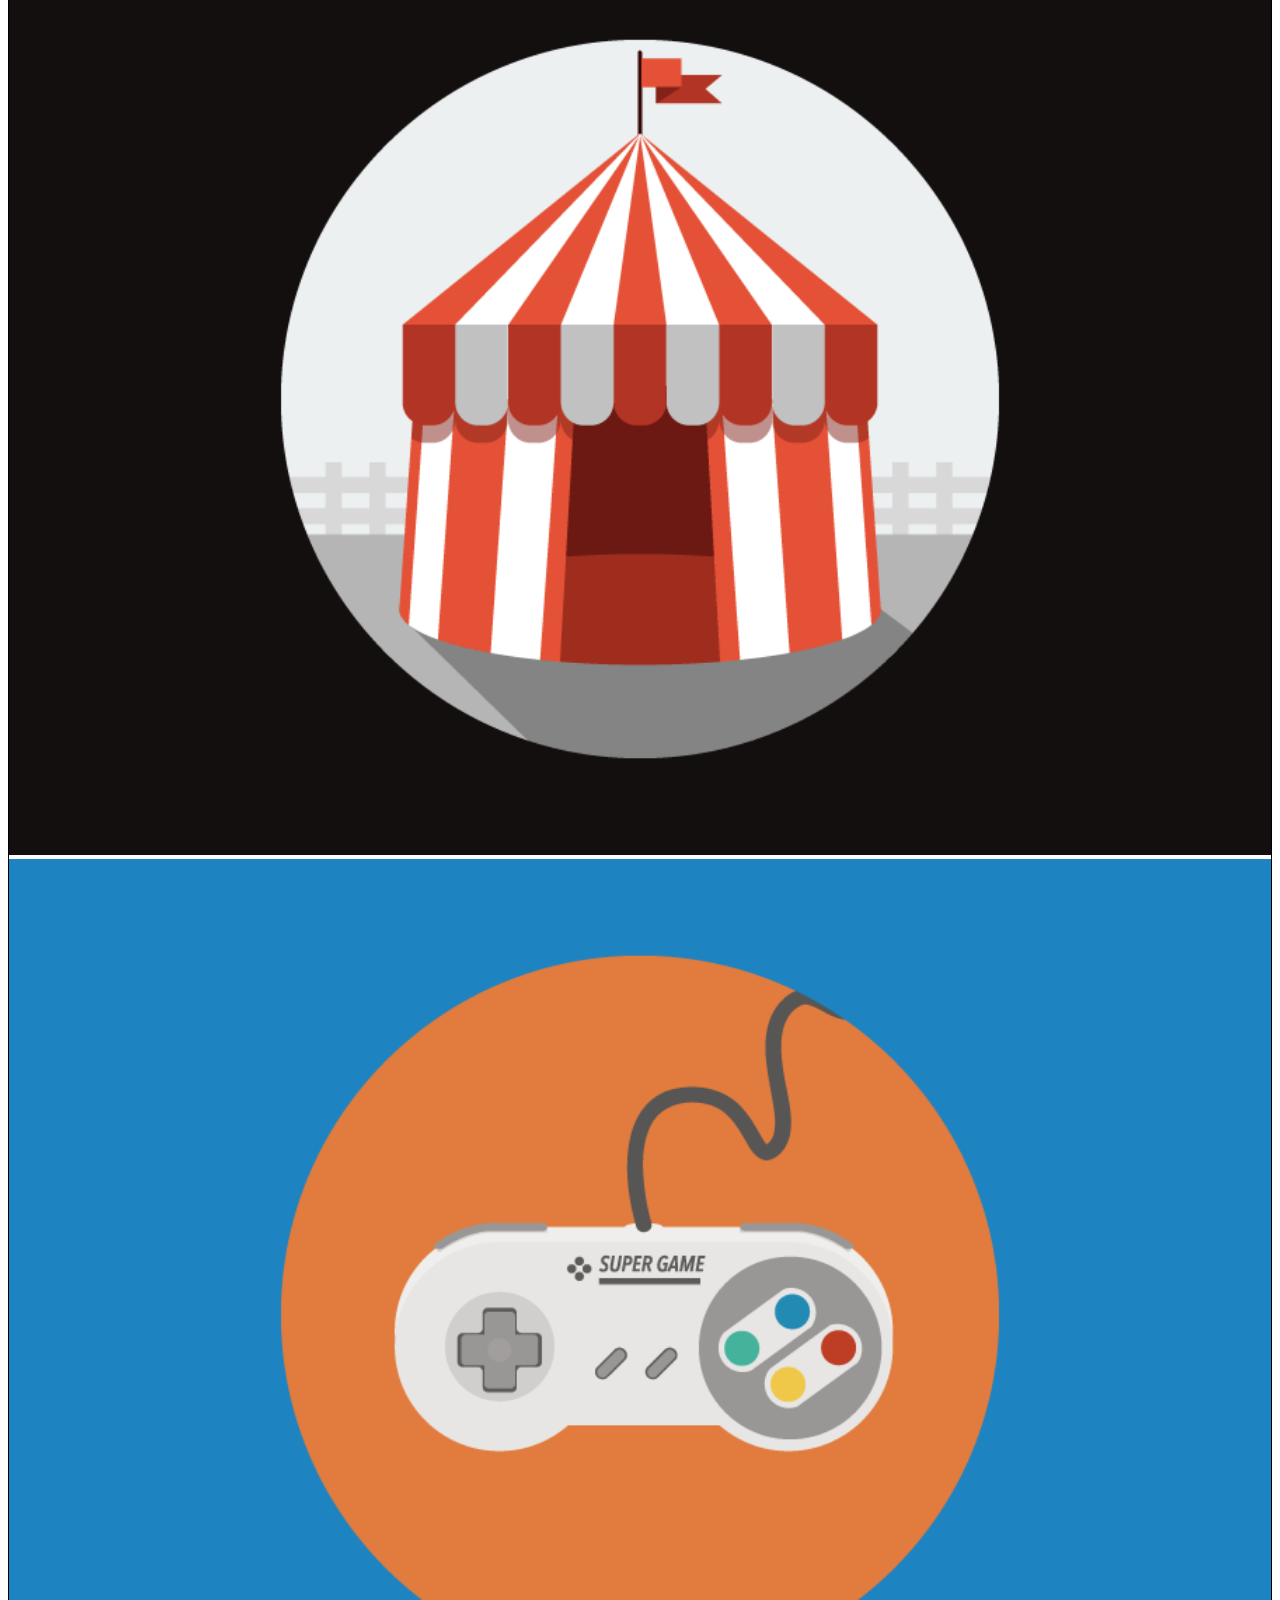
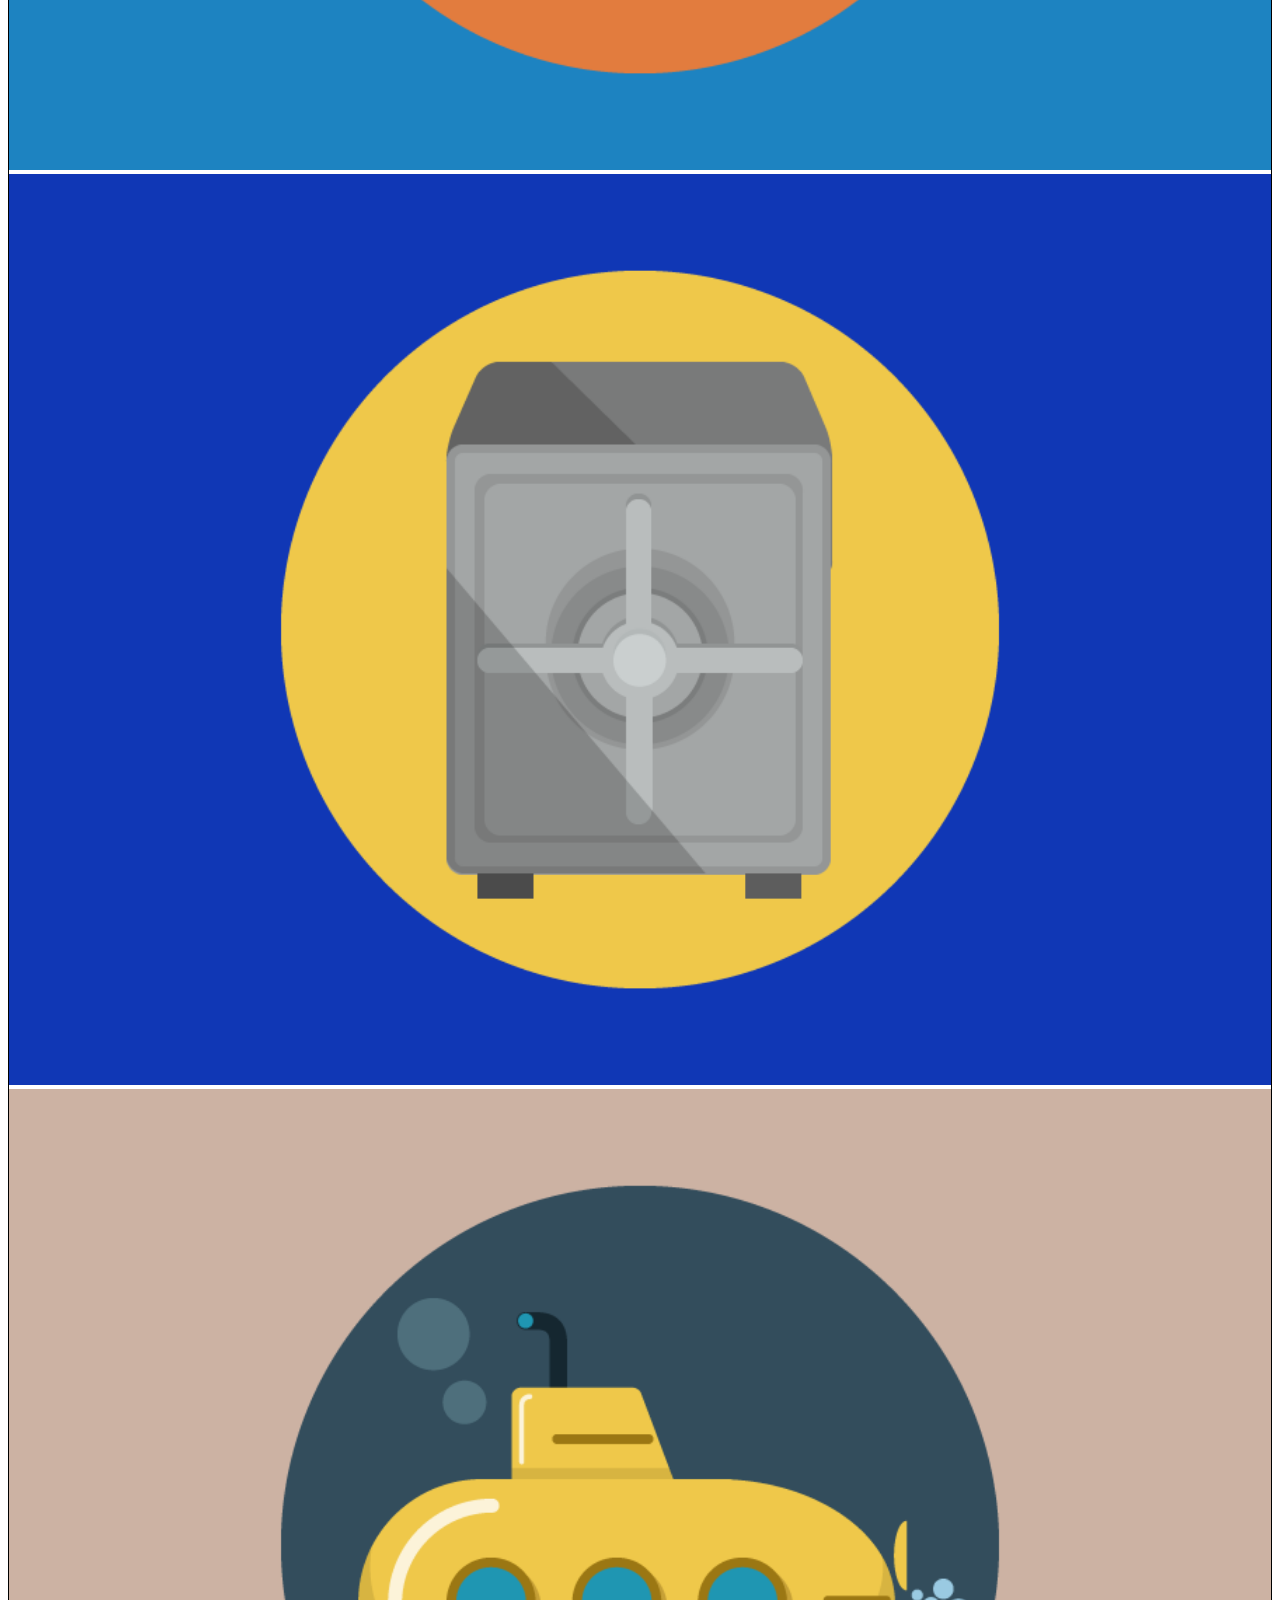
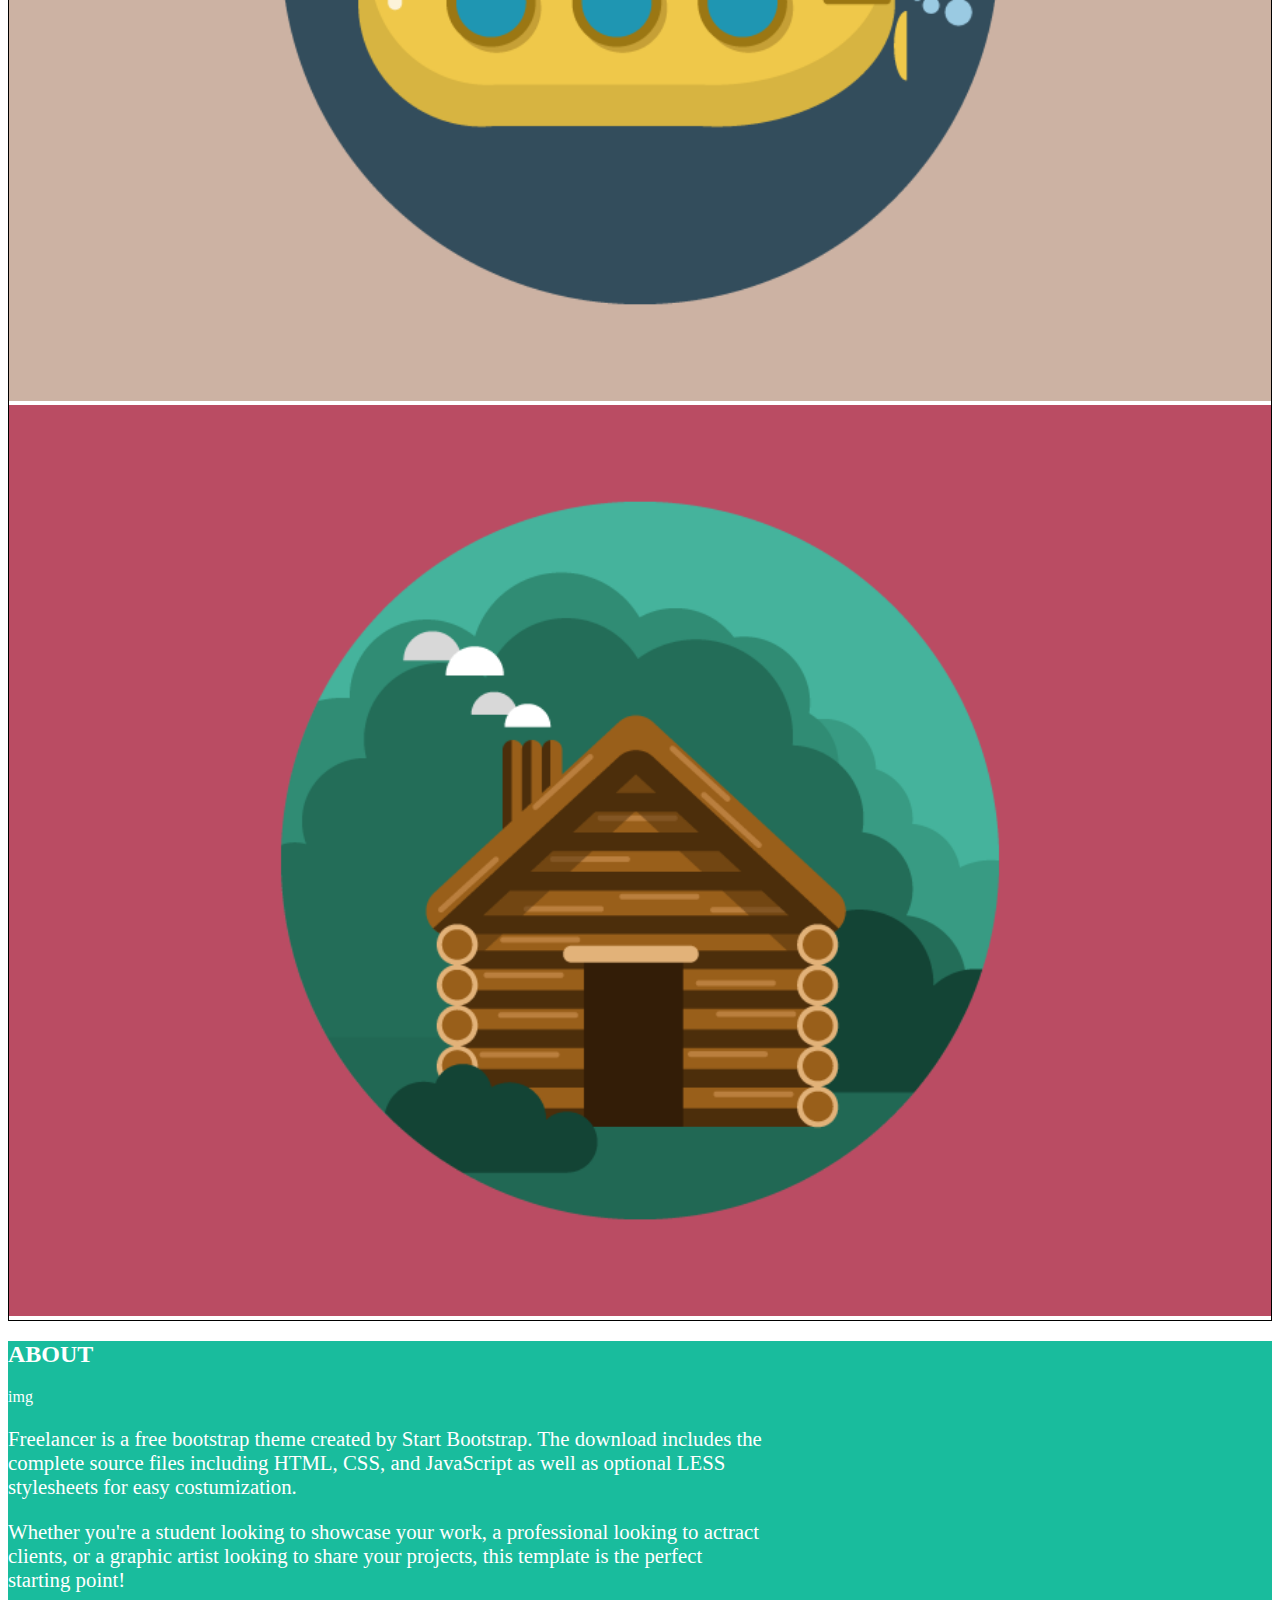
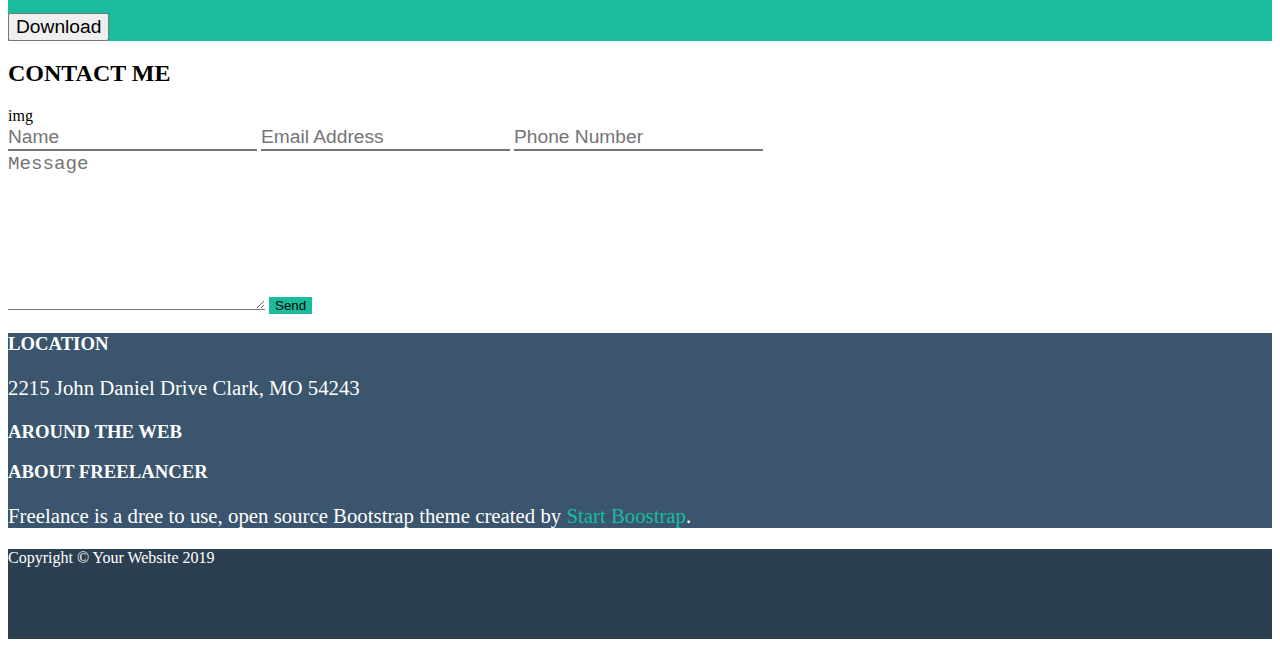
==== commit 62dc1750: "[ADD] footer + copyright" ====
--- a/index.html
+++ b/index.html
@@ -18,7 +18,7 @@
 
   <!-- HEADER -->
 
-  <header>
+  <header class="bg-blue">
     <nav class="navbar navbar-expand-lg navbar-custom">
       <div class="container">
         <a class="navbar-brand" href="#">Start Bootstrap</a>
@@ -150,7 +150,7 @@
     </div>
 
     <!-- CONTACT -->
-    
+
     <div class="contact py-5">
       <div class="container_m m-auto">
         <div class="container">
@@ -164,7 +164,7 @@
                 <input type="text" class="form-control input-custom py-3" placeholder="Name">
                 <input type="email" class="form-control input-custom py-3" placeholder="Email Address">
                 <input type="text" class="form-control input-custom py-3" placeholder="Phone Number">
-                <textarea name="" id="" cols="30" rows="10" placeholder="Message" class="form-control input-custom"></textarea>
+                <textarea name="message" id="message" cols="20" rows="7" placeholder="Message" class="form-control input-custom"></textarea>
                 <button class="btn btn-secondary mt-3 button-custom">Send</button>
               </form>
             </div>
@@ -176,18 +176,62 @@
 
     <!-- FOOTER -->
 
-  <footer class="debug-a py-5">
+  <footer class="py-5 bg-lightblue">
+
     <div class="container">
-      <div class="row row-cols-1 row-cols-md-3 text-center debug">
-        <div class="col">info</div>
-        <div class="col">info</div>
-        <div class="col">info</div>
-      </div>
-    </div>
-
-    <div class="copyright text-center">
-      copyright
-    </div>
+
+      <div class="row row-cols-1 row-cols-md-3 text-center">
+        
+        <div class="col mb-4">
+          <h3>Location</h3>
+          <p>2215 John Daniel Drive Clark, MO 54243</p>
+        </div>
+
+        <div class="col mb-4">
+          <h3>around the web</h3>
+
+          <div class="gb-list">
+            <ul class="d-flex justify-content-center ">
+
+              <li>
+                <a class="btn btn-primary rounded-5 mx-2"  href="#!" role="button"
+                ><i class="fab fa-facebook-f"></i></a>
+              </li>
+
+              <li>
+                <a class="btn btn-primary rounded-5 mx-2" href="#!" role="button"
+                ><i class="fab fa-google"></i></a>
+              </li>
+              
+              <li>
+                <a class="btn btn-primary rounded-5 mx-2" href="#!" role="button"
+                ><i class="fab fa-twitter"></i></a>
+              </li>
+             
+              <li>
+                <a class="btn btn-primary rounded-5 mx-2"  href="#!" role="button"
+                ><i class="fab fa-linkedin"></i
+                ></a>
+              </li>
+
+            </ul>
+          </div>
+          
+        </div>
+
+        <div class="col">
+          <h3>About freelancer</h3>
+          <p>Freelance is a dree to use, open source Bootstrap theme created by <a href="#">Start Boostrap</a>.</p>
+        </div>
+      </div>
+
+    </div>
+
   </footer>
+
+  <div class="copyright text-center bg-blue pt-4">
+    <p>Copyright © Your Website 2019</p>
+  </div>
+
 </body>
 </html>--- a/CSS/style.css
+++ b/CSS/style.css
@@ -15,8 +15,15 @@
   --bg-green: #19BC9D;
 }
 
+.bg-blue {
+  background-color: #2C3F51;
+}
+
+.bg-lightblue {
+  background-color: #3A556D;
+}
+
 header nav {
-  background-color: #2C3E50;
   height: 90px;
 }
 
@@ -31,7 +38,11 @@
   text-transform: uppercase;
 }
 
-h2 {
+h2, h3 {
+  text-transform: uppercase;
+}
+
+h1 {
   text-transform: uppercase;
 }
 
@@ -109,6 +120,11 @@
   border-right: none;
   border-radius: 0;
   padding-left: 0;
+  font-size: 1.2rem;
+}
+
+.form{
+  color: #2C3E50;
 }
 
 .button-custom {
@@ -118,4 +134,37 @@
 
 .button-custom:hover {
   background-color: rgba(0, 128, 0, 0.8);
+}
+
+
+/* FOOTER */
+
+footer .row .col {
+  color: white;
+}
+
+footer .row .col p {
+  font-size: 1.3rem;
+}
+
+footer .row .col li {
+  list-style: none;
+}
+
+footer .row .col li a {
+  background-color: transparent;
+  border-color: white;
+}
+
+footer .row .col:last-child a {
+  text-decoration: none;
+  color: var(--bg-green);
+}
+
+
+/* COPYRIGHT */
+
+.copyright {
+  height: 90px;
+  color: white;
 }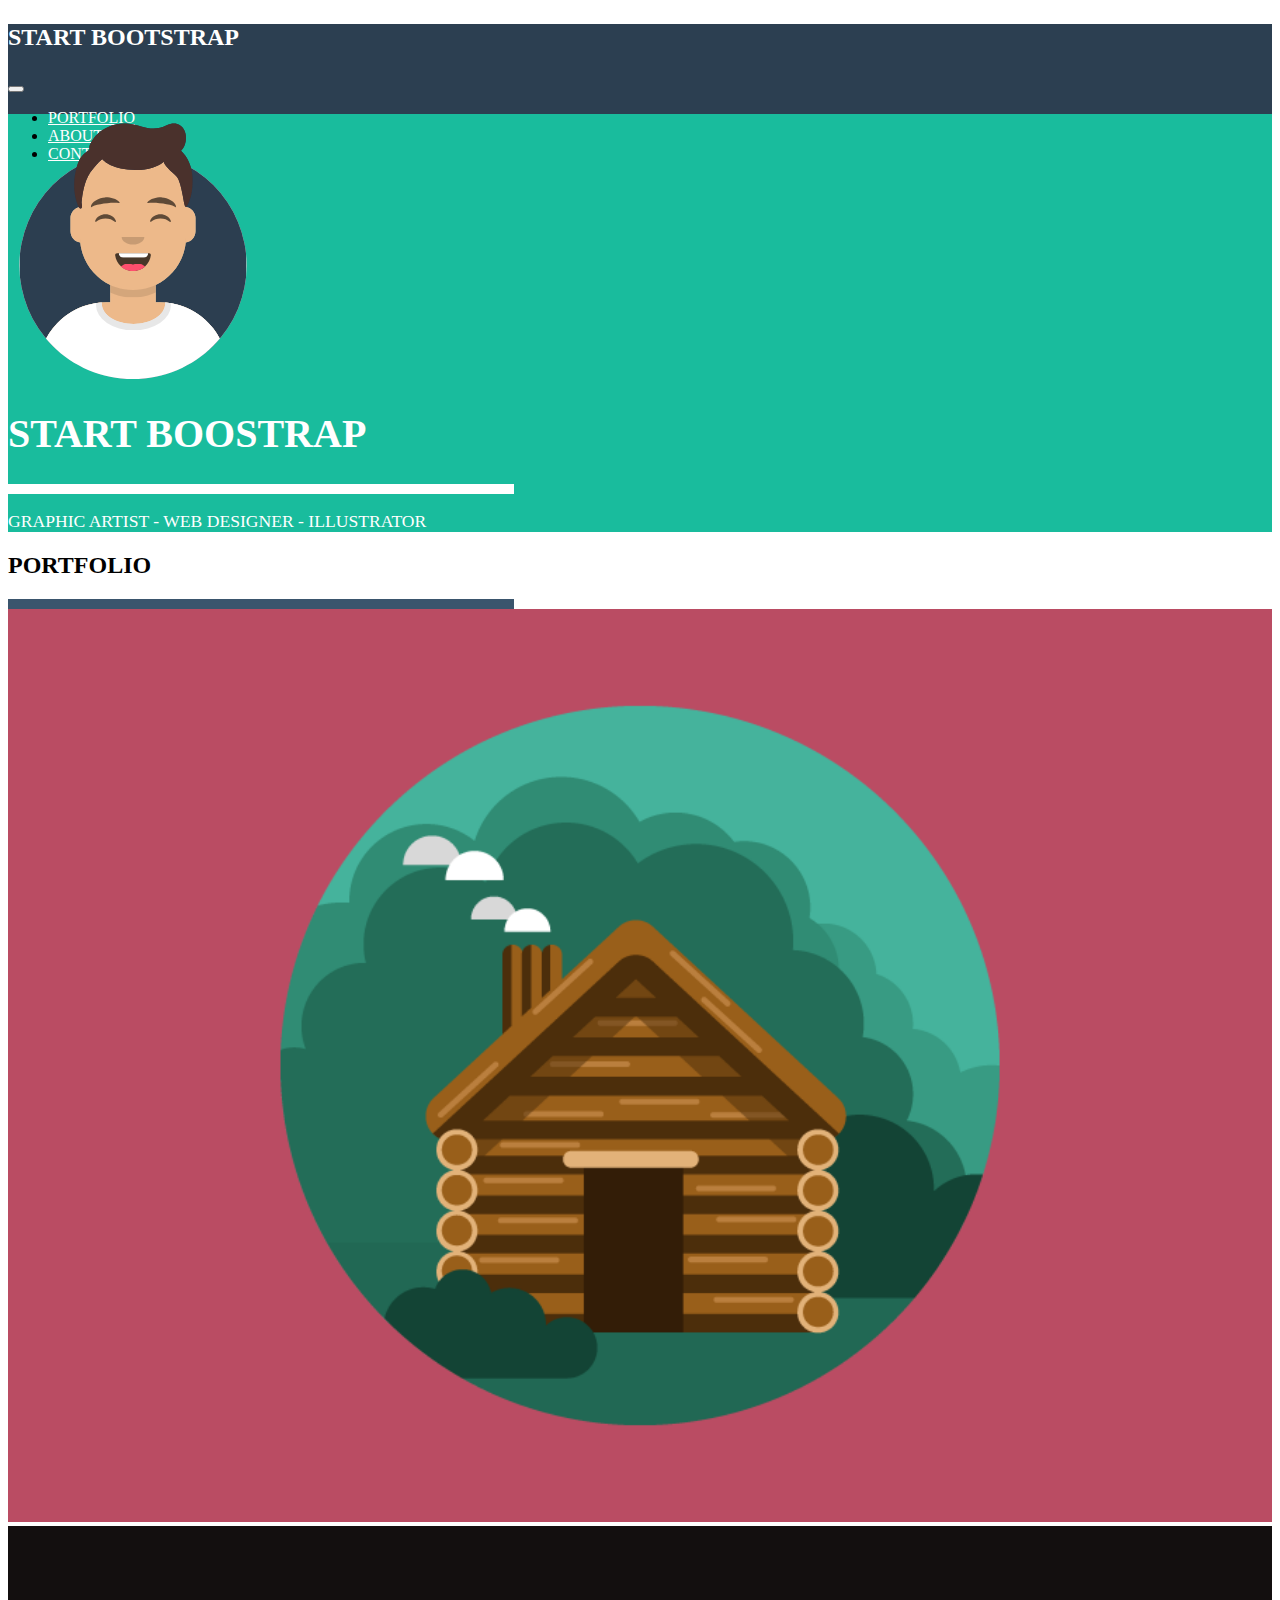
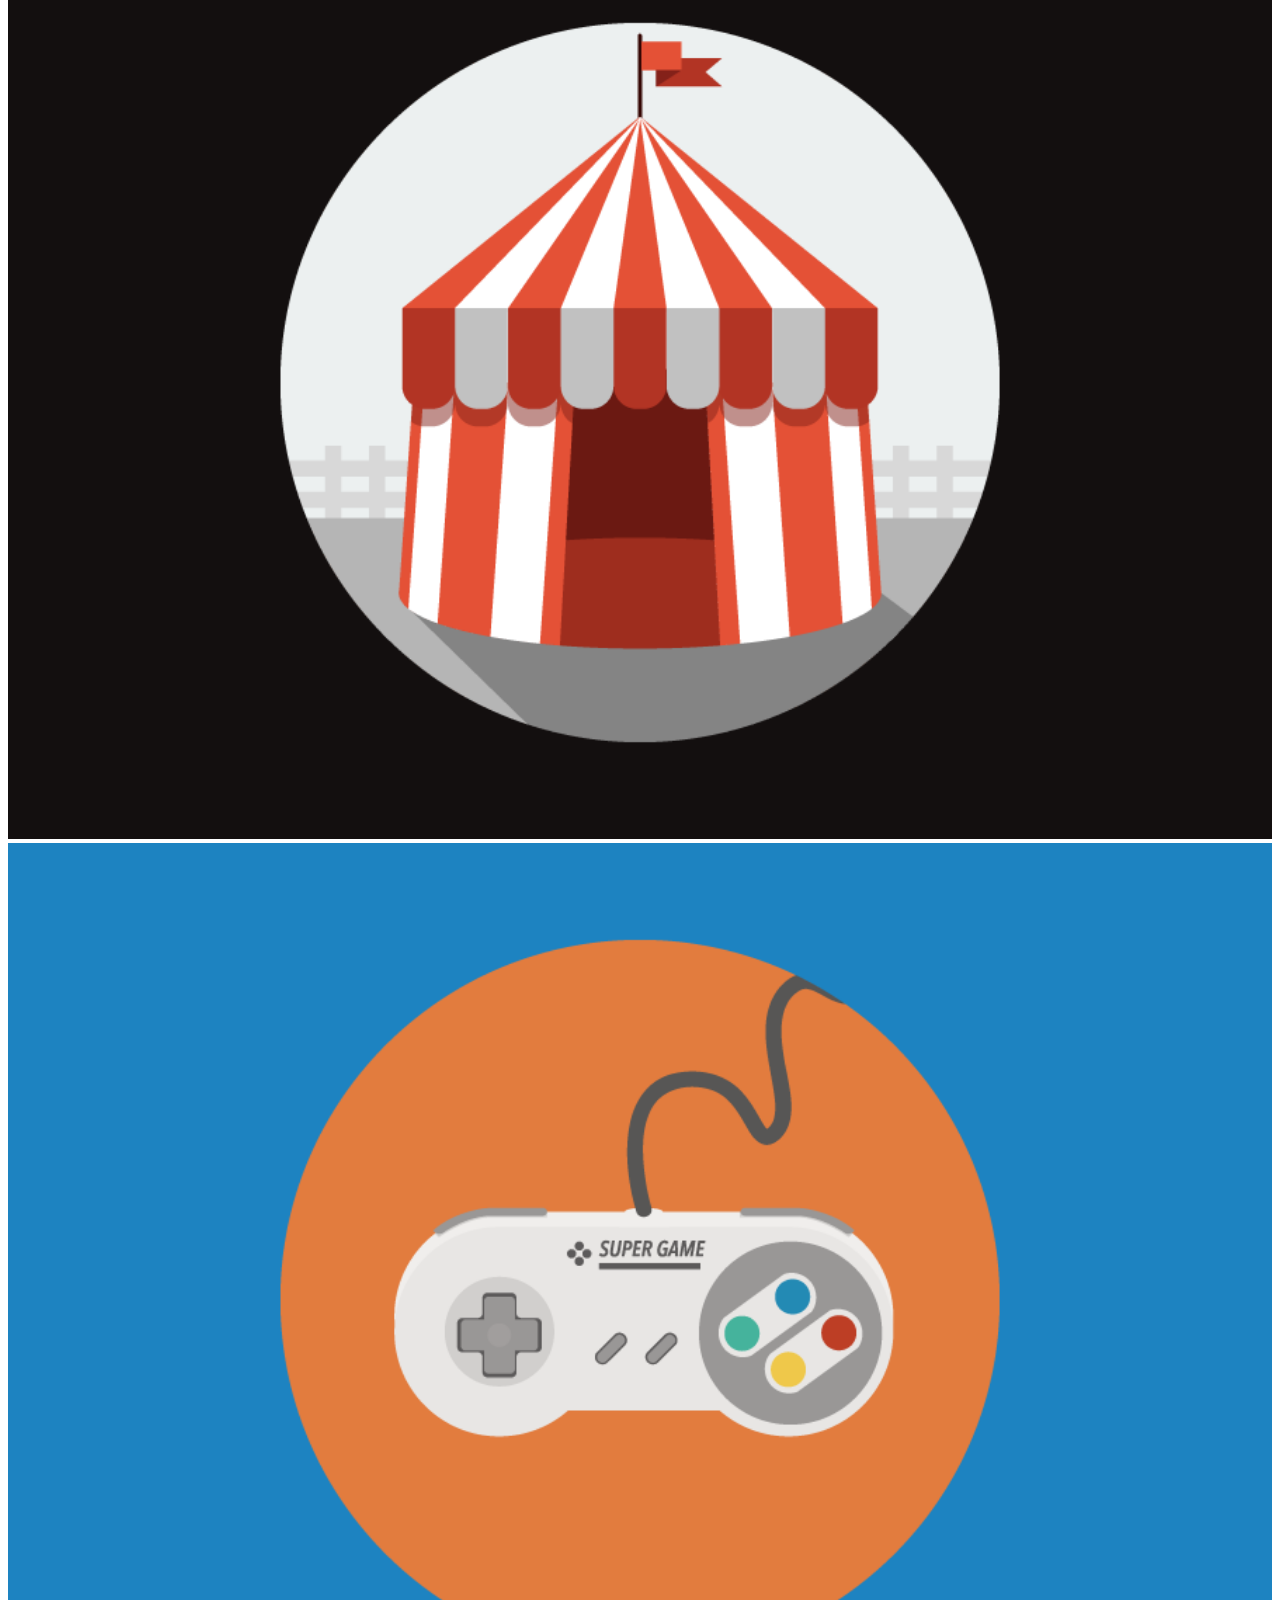
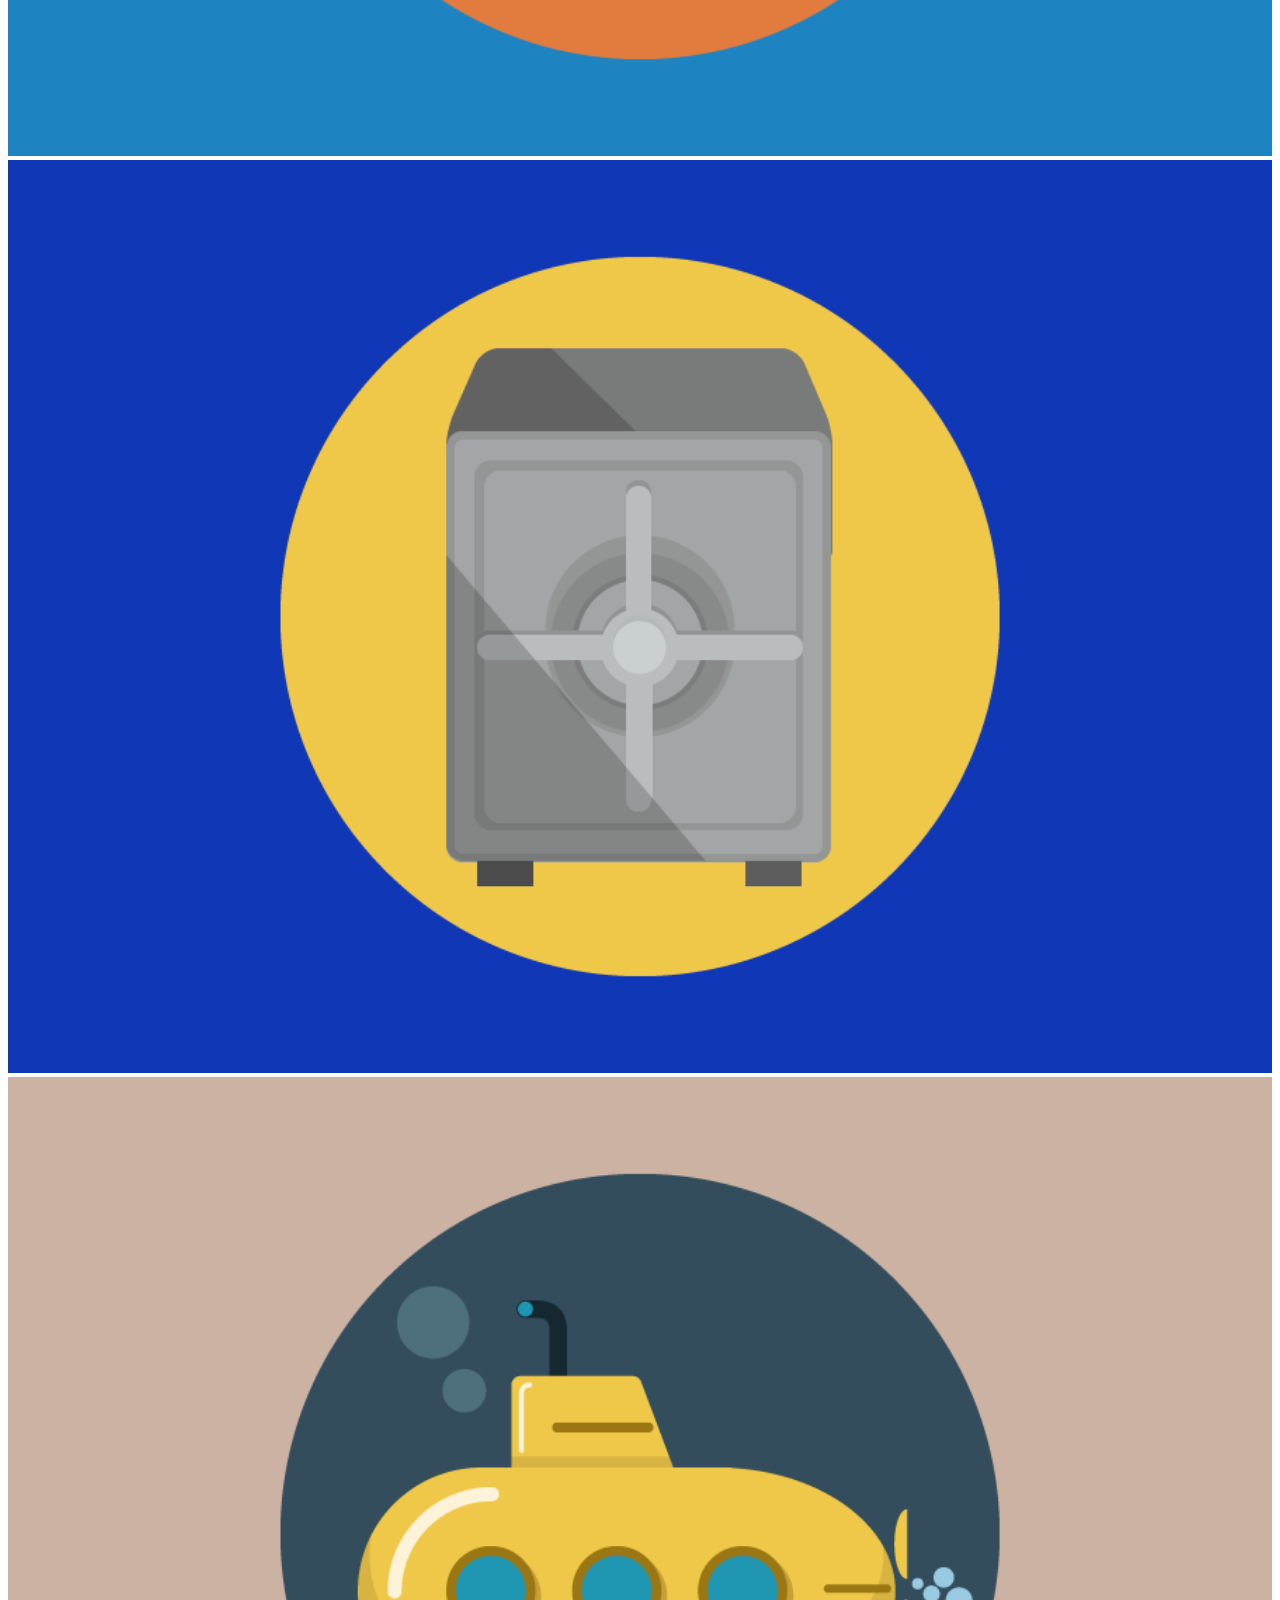
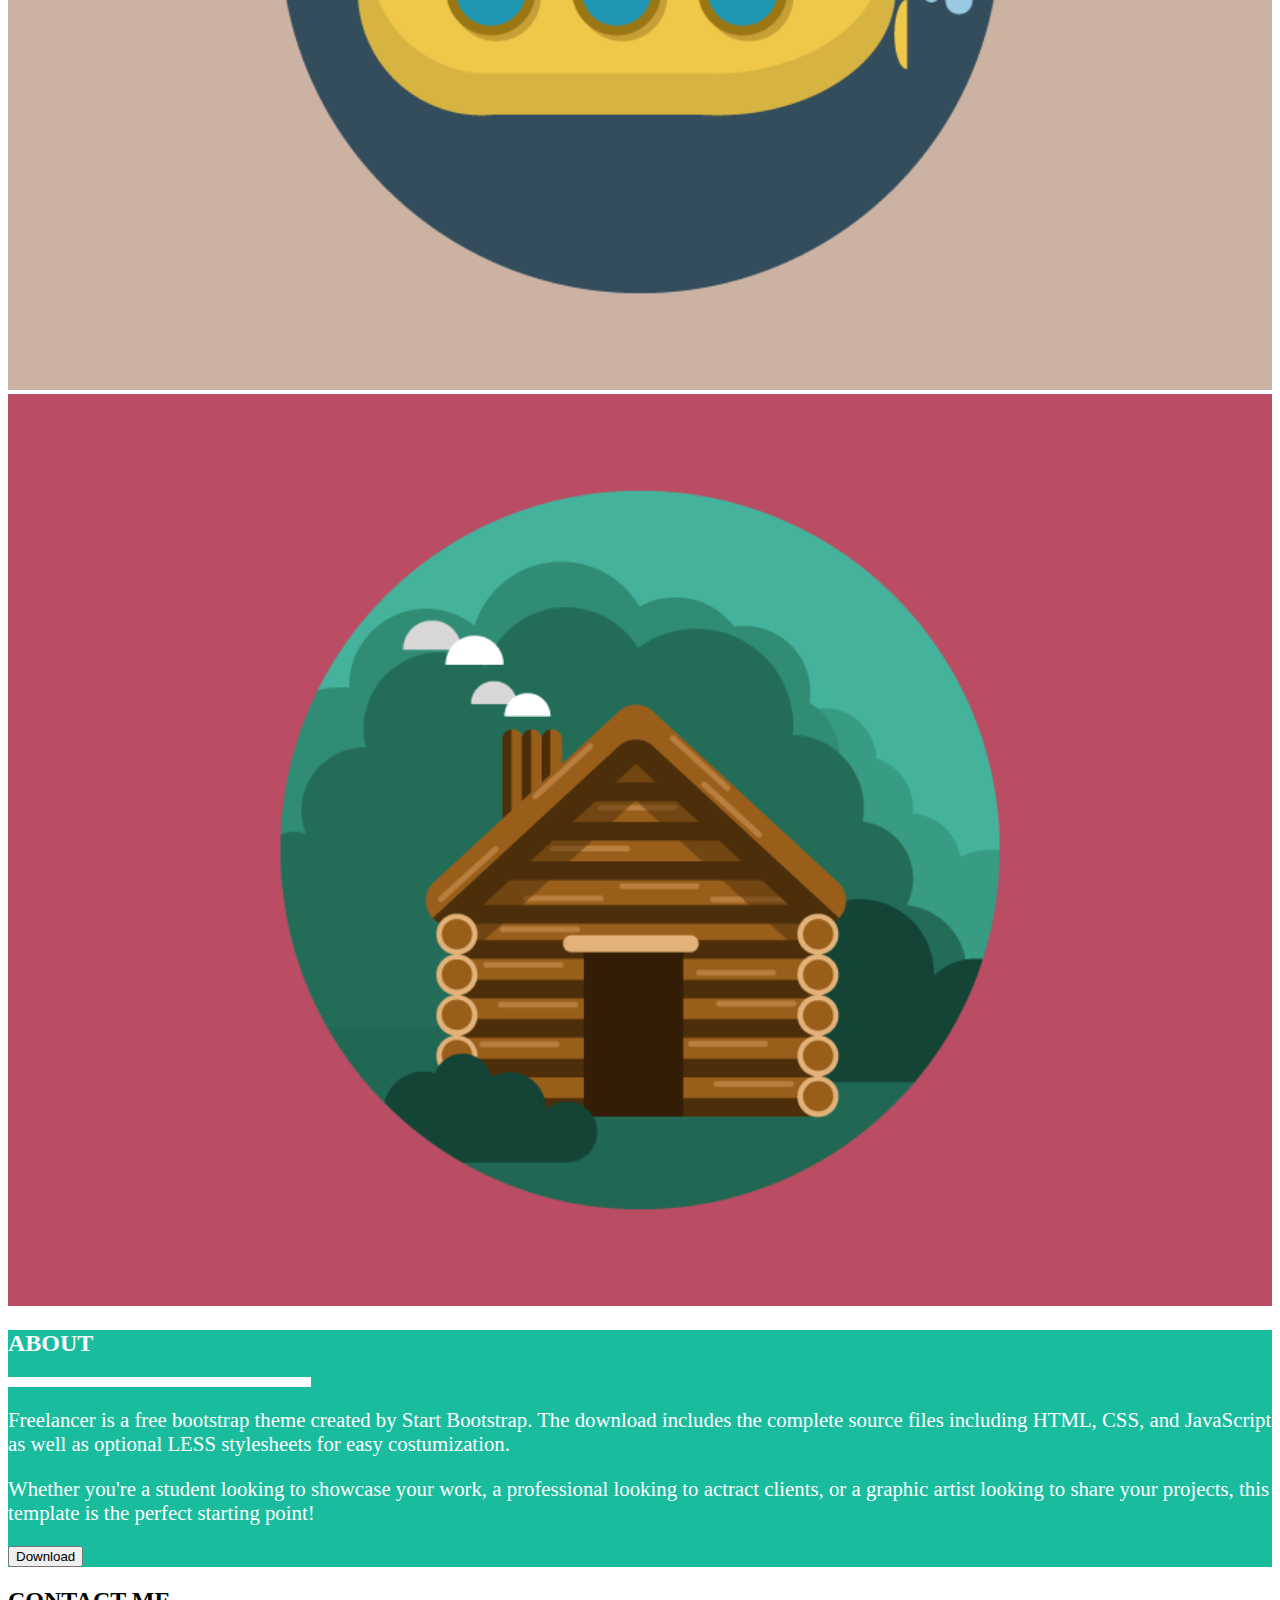
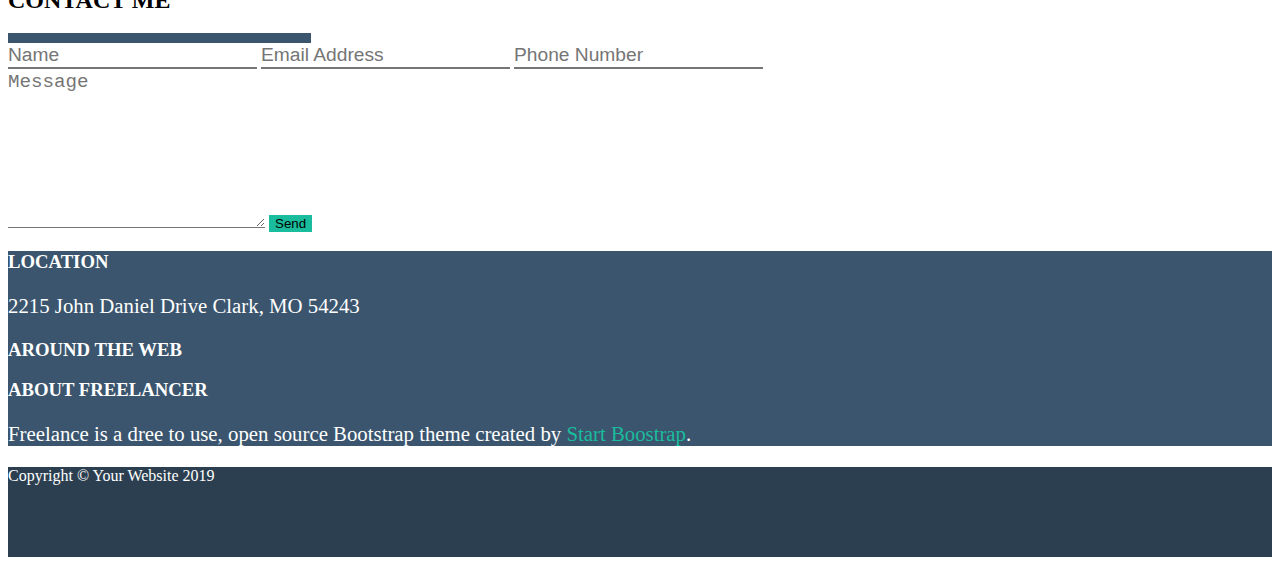
==== commit d1e8d509: "[ADD] Star stripe" ====
--- a/index.html
+++ b/index.html
@@ -21,7 +21,7 @@
   <header class="bg-blue">
     <nav class="navbar navbar-expand-lg navbar-custom">
       <div class="container">
-        <a class="navbar-brand" href="#">Start Bootstrap</a>
+        <p class="navbar-brand">Start Bootstrap</p>
         <button class="navbar-toggler" type="button" data-bs-toggle="collapse" data-bs-target="#navbarSupportedContent" aria-controls="navbarSupportedContent" aria-expanded="false" aria-label="Toggle navigation">
           <span class="navbar-toggler-icon"></span>
         </button>
@@ -43,7 +43,6 @@
         </div>
       </div>
     </nav>
-
   </header>
 
   <main>
@@ -56,7 +55,29 @@
           <img src="img/avatar.svg" alt="avatar">
         </div>
         <h1 class="py-3">start boostrap</h1>
-        <div class="img">img</div>
+
+        <div class="stripe">
+          <div class="row justify-content-center pb-4">
+
+            <div class="col-5 p-0 d-flex justify-content-end">
+              <div class="bar align-self-center rounded">
+              </div>
+            </div>
+
+            <div class="col-1 p-0">
+              <div class="star">
+                <i class="fa-solid fa-star" style="color: #ffffff;"></i>
+              </div>
+            </div>
+    
+            <div class="col-5 p-0 d-flex">
+              <div class="bar align-self-center rounded">
+              </div>
+            </div>
+
+          </div>
+        </div>
+
         <p>GRAPHIC ARTIST - WEB DESIGNER - ILLUSTRATOR</p>
       </div>
     </div>
@@ -64,11 +85,32 @@
     <!-- PORTFOLIO -->
 
     <div class="portfolio py-5">
-      <div class="container debug">
+      <div class="container">
 
         <div class="top-section text-center">
           <h2>portfolio</h2>
-          img
+          
+          <div class="stripe">
+            <div class="row justify-content-center pt-3 pb-2">
+  
+              <div class="col-5 p-0 d-flex justify-content-end">
+                <div class="bar align-self-center rounded">
+                </div>
+              </div>
+  
+              <div class="col-1 p-0">
+                <div class="star d-flex justify-content-center">
+                  <i class="fa-solid fa-star" style="color: #2C3F51;"></i>
+                </div>
+              </div>
+      
+              <div class="col-5 p-0 d-flex">
+                <div class="bar align-self-center rounded">
+                </div>
+              </div>
+  
+            </div>
+          </div>
         </div>
 
         <div class="row row-cols-1 row-cols-md-2 row-cols-lg-3">
@@ -126,10 +168,33 @@
 
       <div class="top-section text-center">
         <h2>about</h2>
-        img
-      </div>
-     
-      <div class="container_m m-auto">
+
+        <div class="container_m m-auto">
+
+          <div class="stripe justify-content-center">
+            <div class="row justify-content-center pb-4 pt-3">
+  
+              <div class="col-5 p-0 d-flex justify-content-end">
+                <div class="bar align-self-center rounded">
+                </div>
+              </div>
+  
+              <div class="col-1 p-0">
+                <div class="star d-flex justify-content-center">
+                  <i class="fa-solid fa-star" style="color: #ffffff;"></i>
+                </div>
+              </div>
+      
+              <div class="col-5 p-0 d-flex">
+                <div class="bar align-self-center rounded">
+                </div>
+              </div>
+  
+            </div>
+          </div>
+        </div>
+    
+      
         <div class="container-fluid">
 
           <div class="row row-cols-1 row-cols-md-2">
@@ -156,7 +221,27 @@
         <div class="container">
 
           <h2 class="text-center">Contact me</h2>
-          <div class="img text-center">img</div>
+
+          <div class="stripe justify-content-center">
+            <div class="row justify-content-center pt-3 pb-2">
+  
+              <div class="col-5 p-0 d-flex justify-content-end">
+                <div class="bar align-self-center rounded">
+                </div>
+              </div>
+  
+              <div class="col-1 p-0">
+                <div class="star justify-content-center d-flex">
+                  <i class="fa-solid fa-star" style="color: #2C3F51;"></i>
+                </div>
+              </div>
+      
+              <div class="col-5 p-0 d-flex">
+                <div class="bar align-self-center rounded">
+                </div>
+              </div>
+  
+            </div>
 
             <div class="form">
               <form action="#">
@@ -169,9 +254,11 @@
               </form>
             </div>
 
-        </div>
-      </div>
-    </div>
+          </div>
+        </div>
+      </div>
+    </div>
+
   </main>
 
     <!-- FOOTER -->
@@ -182,7 +269,7 @@
 
       <div class="row row-cols-1 row-cols-md-3 text-center">
         
-        <div class="col mb-4">
+        <div class="col mb-4 px-xl-5">
           <h3>Location</h3>
           <p>2215 John Daniel Drive Clark, MO 54243</p>
         </div>
--- a/CSS/style.css
+++ b/CSS/style.css
@@ -23,13 +23,26 @@
   background-color: #3A556D;
 }
 
+.star i {
+  font-size: 1.8rem;
+}
+
+
+
+
 header nav {
   height: 90px;
 }
 
+header .navbar-custom p,
 header .navbar-custom a {
   color: white;
   text-transform: uppercase;
+}
+
+header .navbar-custom p {
+  font-size: 1.5rem;
+  font-weight: bold;
 }
 
 
@@ -38,14 +51,9 @@
   text-transform: uppercase;
 }
 
-h2, h3 {
+h2, h3, h1 {
   text-transform: uppercase;
 }
-
-h1 {
-  text-transform: uppercase;
-}
-
 
 /* JUMBOTRONE */
 
@@ -64,6 +72,12 @@
 
 .jumbotrone p {
   font-size: 1.1rem;
+}
+
+.jumbotrone .bar {
+  height: 5px;
+  width: 40%;
+  background-color: white;
 }
 
 
@@ -94,6 +108,12 @@
   background-color: #0000007a;
 }
 
+.portfolio .bar {
+  height: 5px;
+  width: 40%;
+  background-color: #3A556D;
+}
+
 
 /* ABOUT */
 
@@ -106,9 +126,10 @@
   font-size: 1.3rem;
 }
 
-.about i,
-.about span {
-  font-size: 1.2rem;
+.about .bar {
+  height: 5px;
+  width: 40%;
+  background-color: white;
 }
 
 
@@ -123,7 +144,7 @@
   font-size: 1.2rem;
 }
 
-.form{
+.form {
   color: #2C3E50;
 }
 
@@ -136,6 +157,12 @@
   background-color: rgba(0, 128, 0, 0.8);
 }
 
+.contact .bar {
+  height: 5px;
+  width: 40%;
+  background-color: #3A556D;
+}
+
 
 /* FOOTER */
 
@@ -145,6 +172,10 @@
 
 footer .row .col p {
   font-size: 1.3rem;
+}
+
+footer .row .col ul {
+  padding: 0;
 }
 
 footer .row .col li {
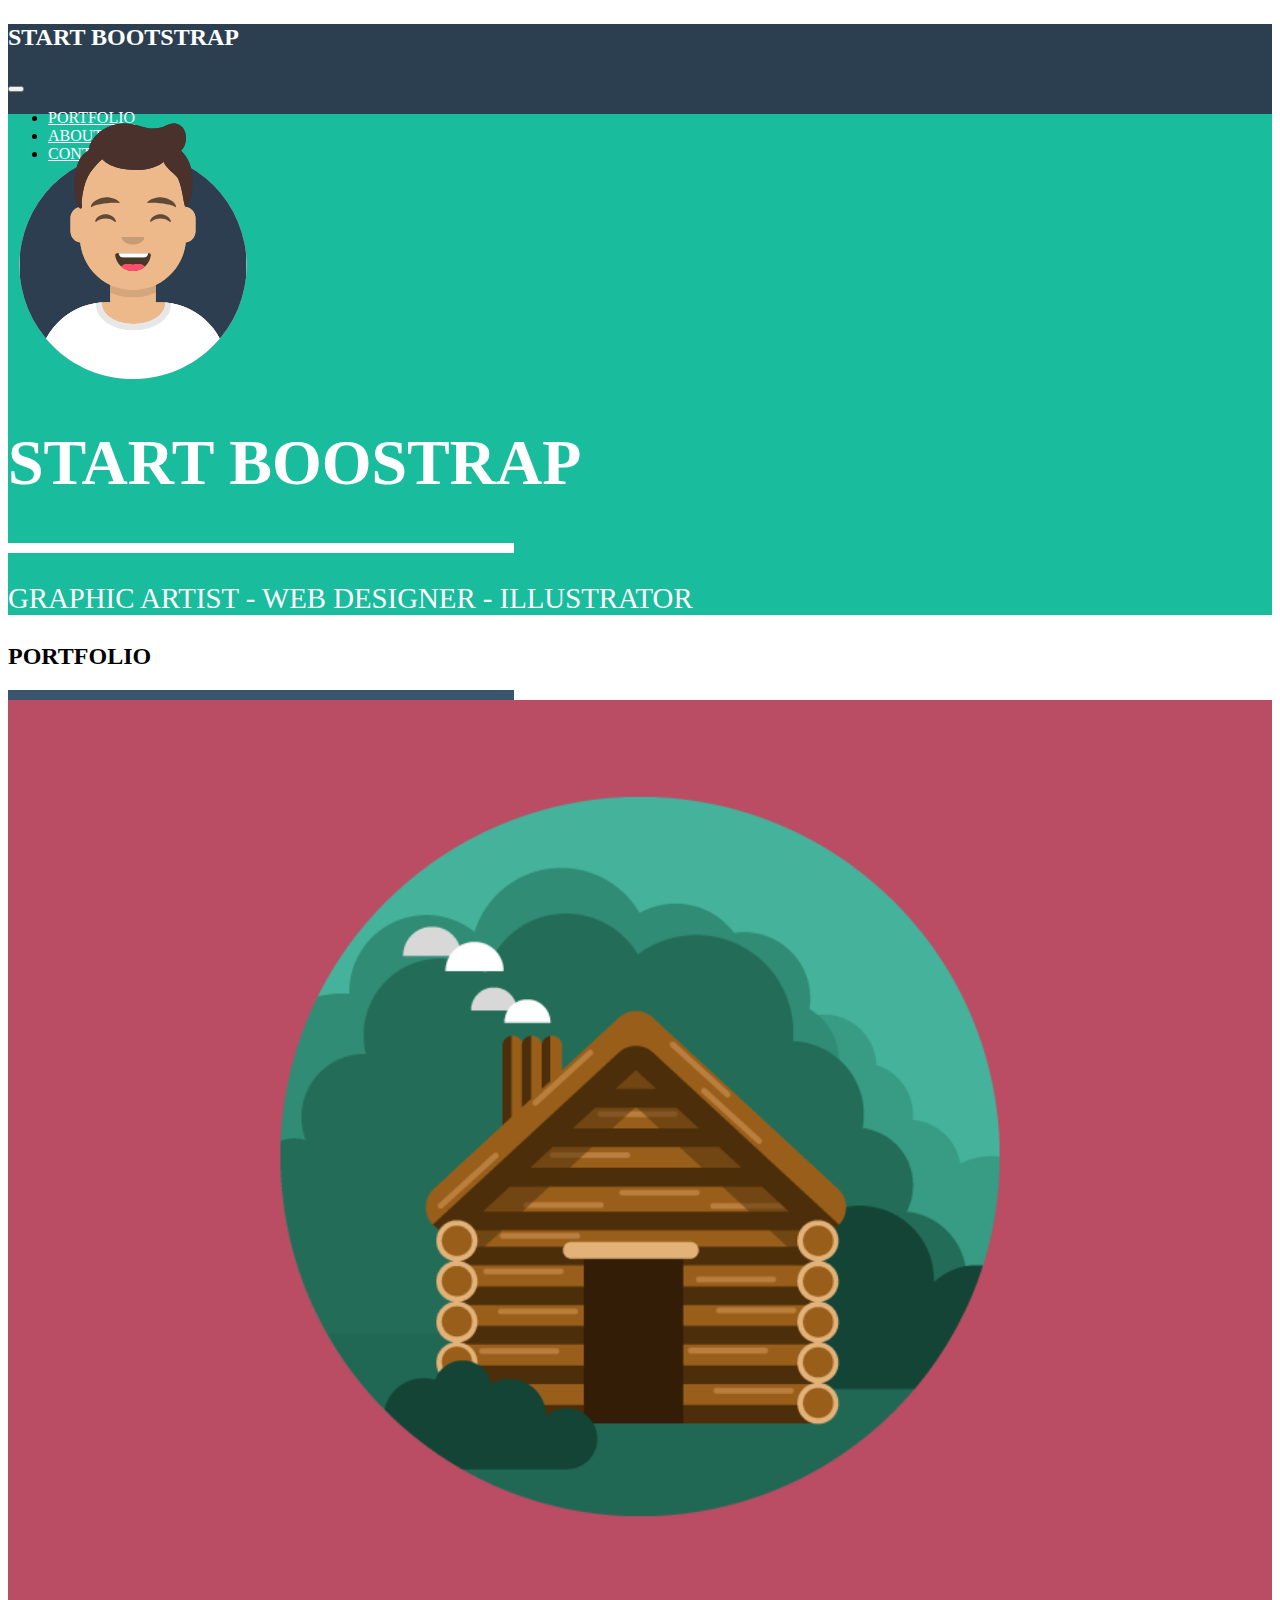
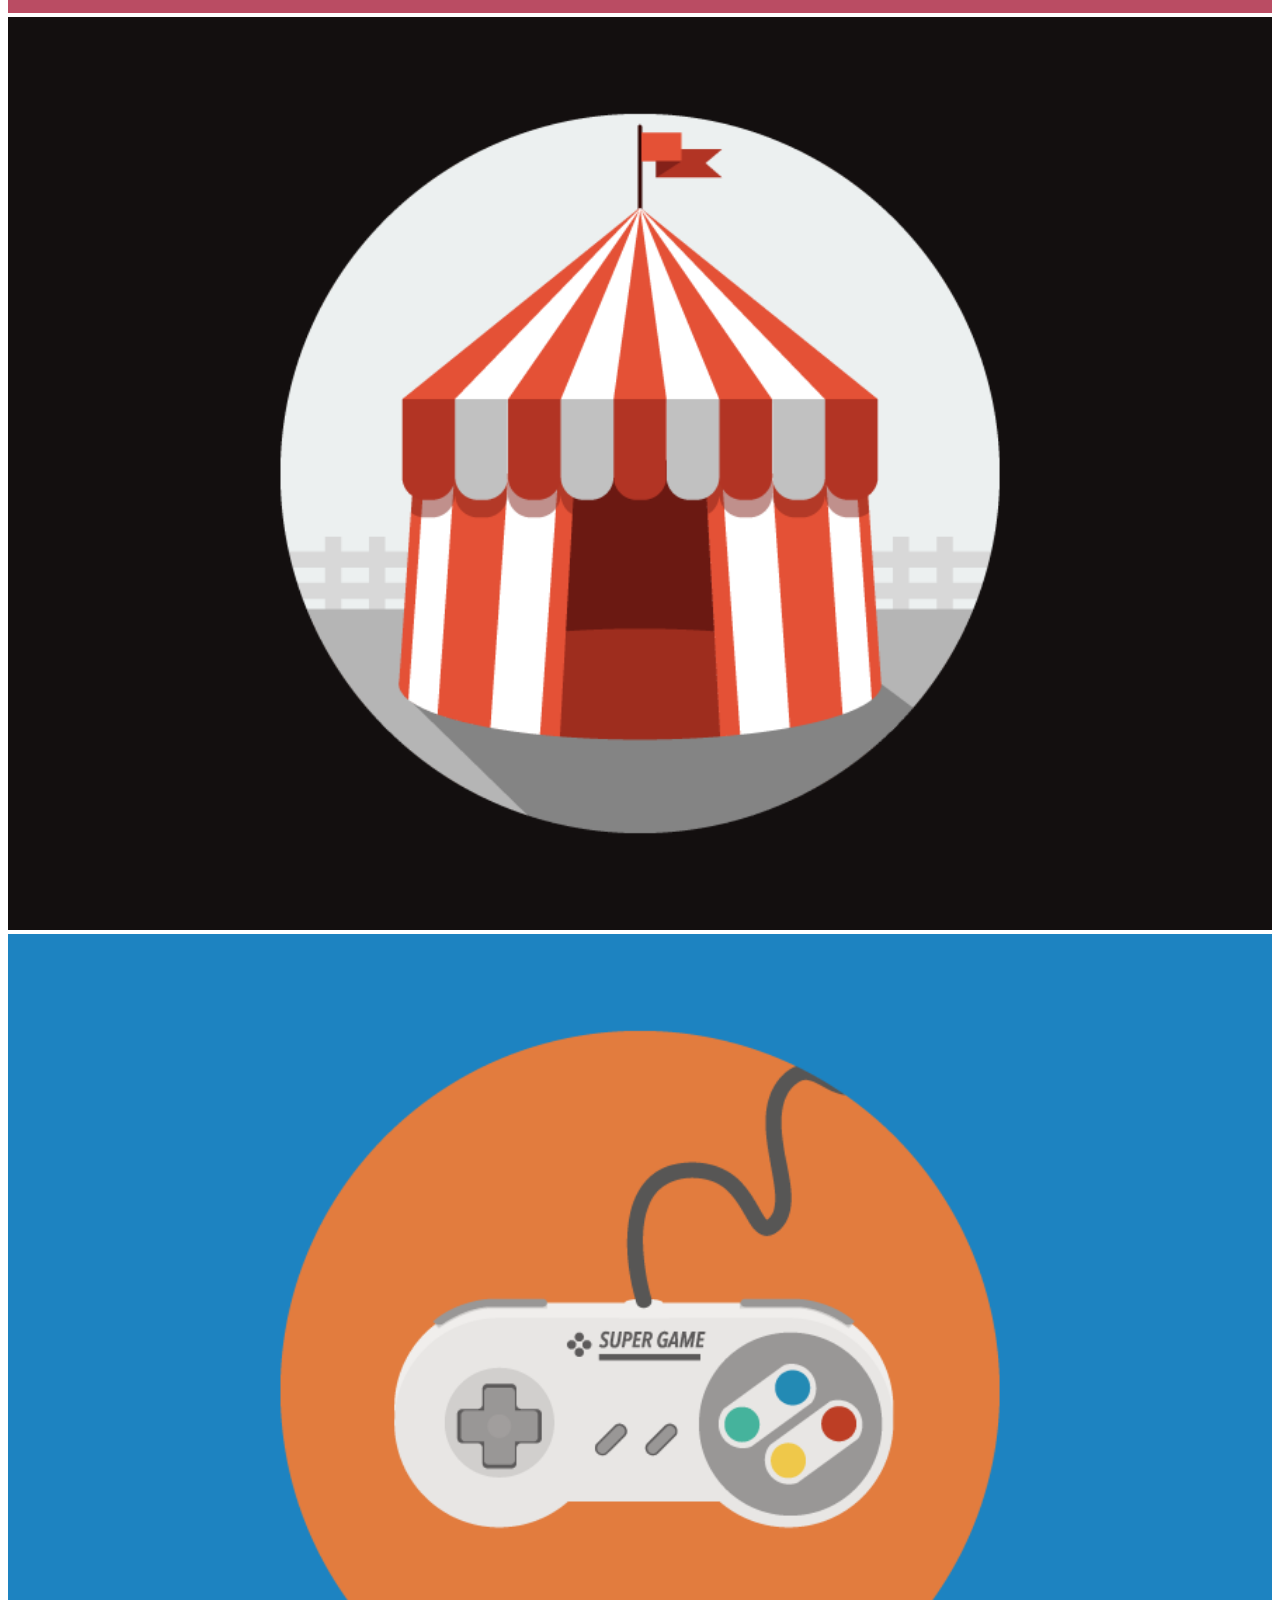
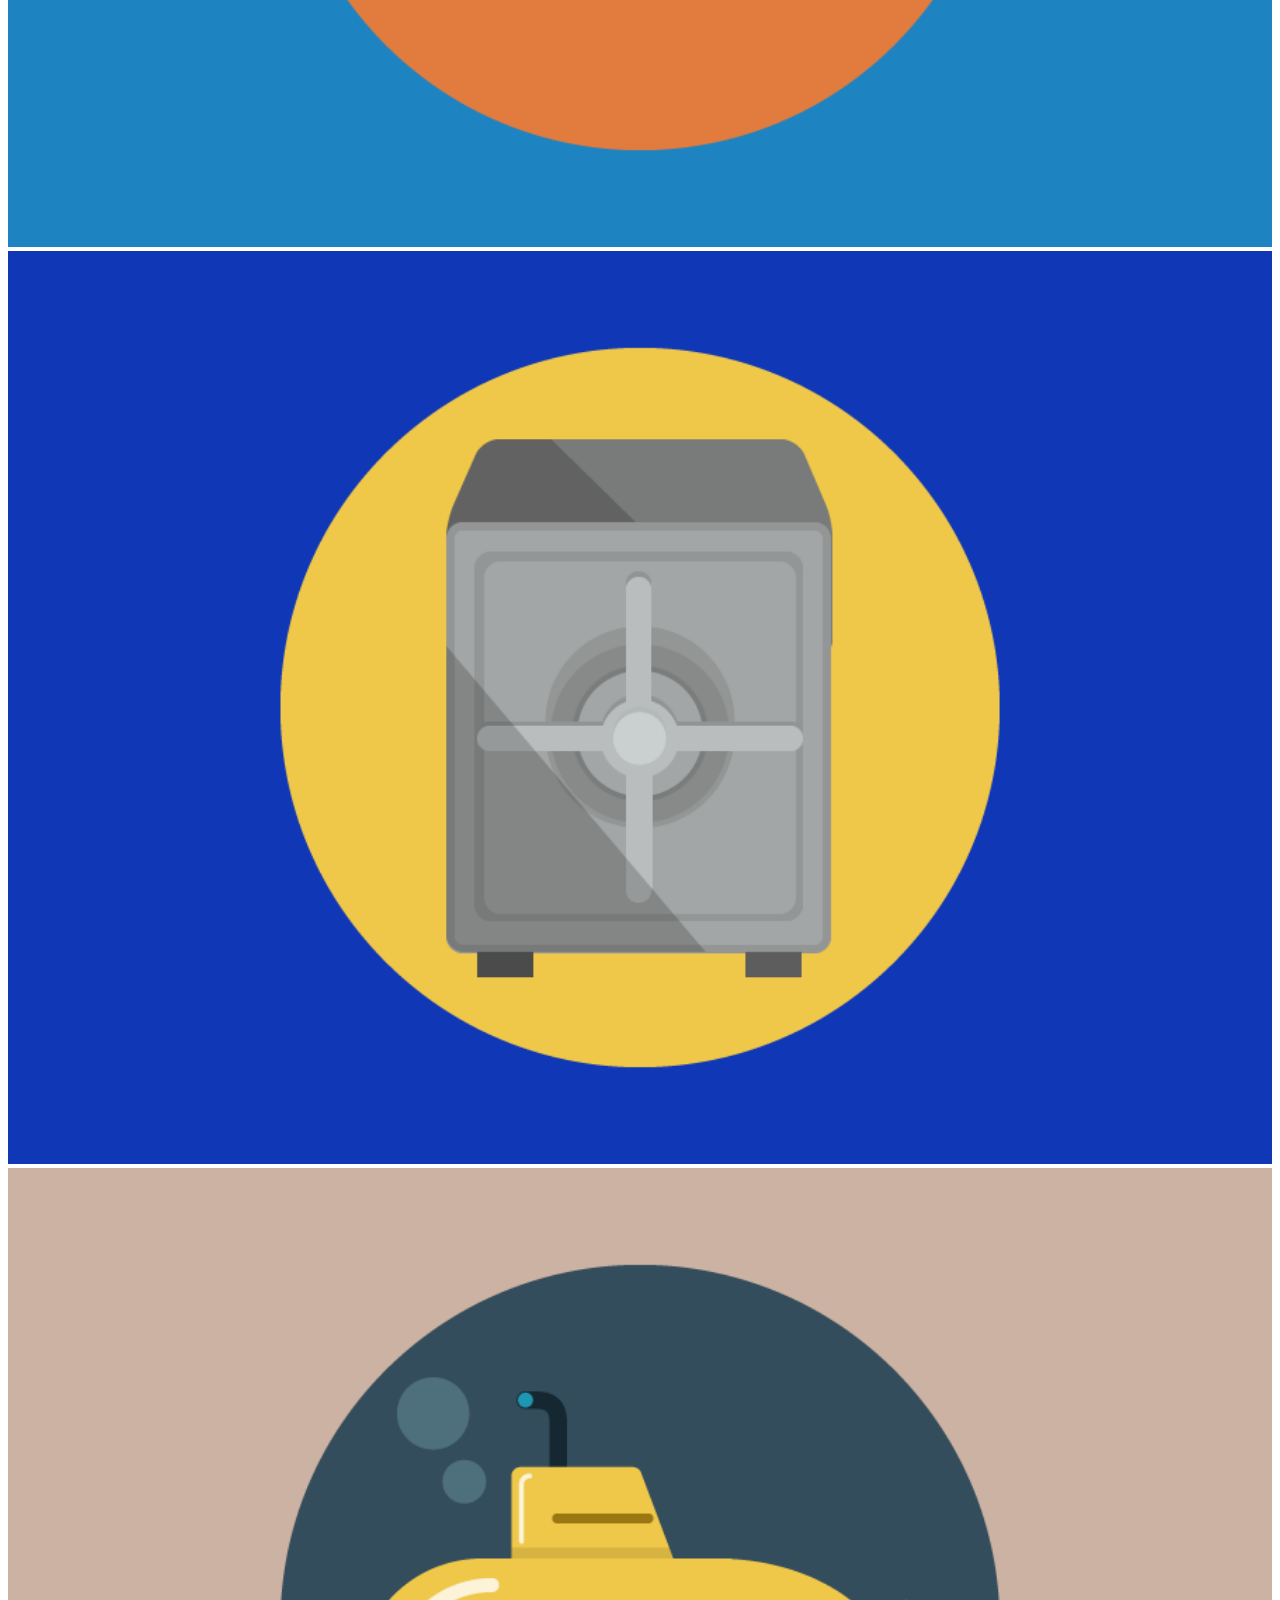
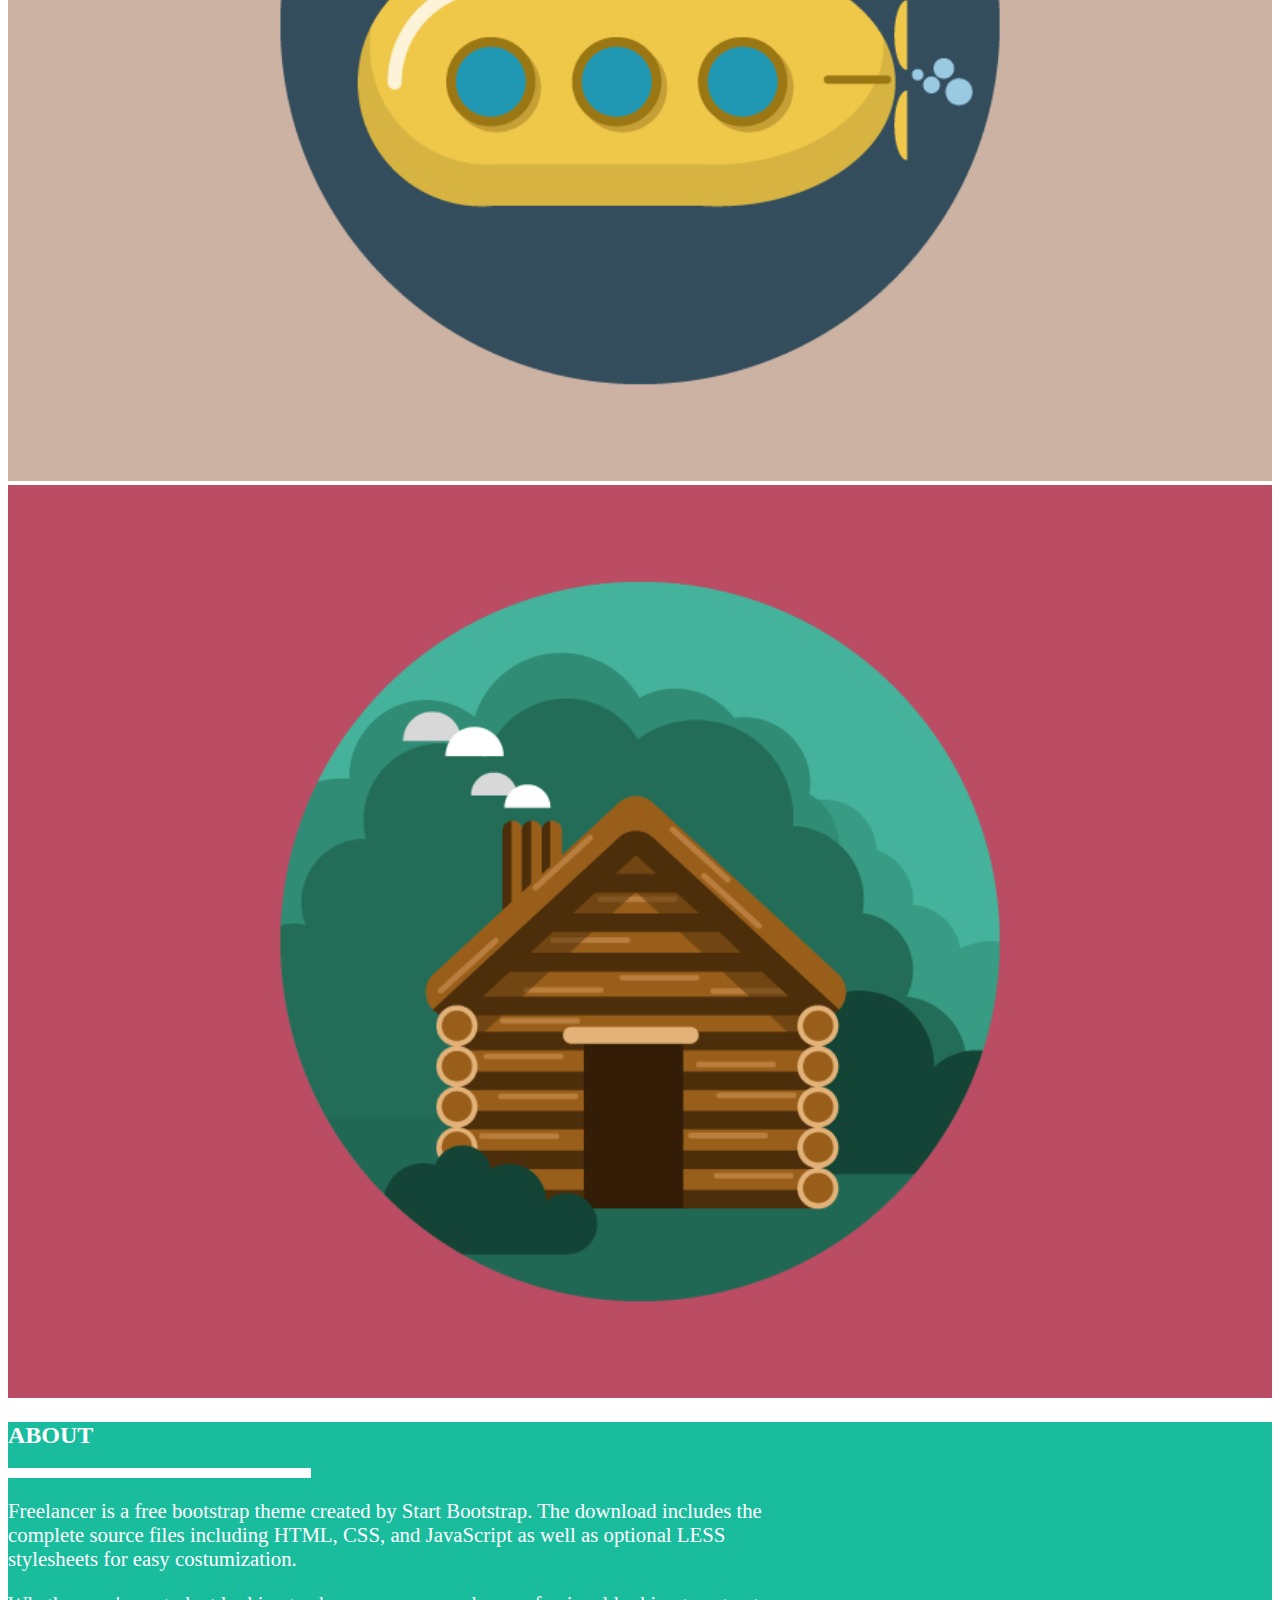
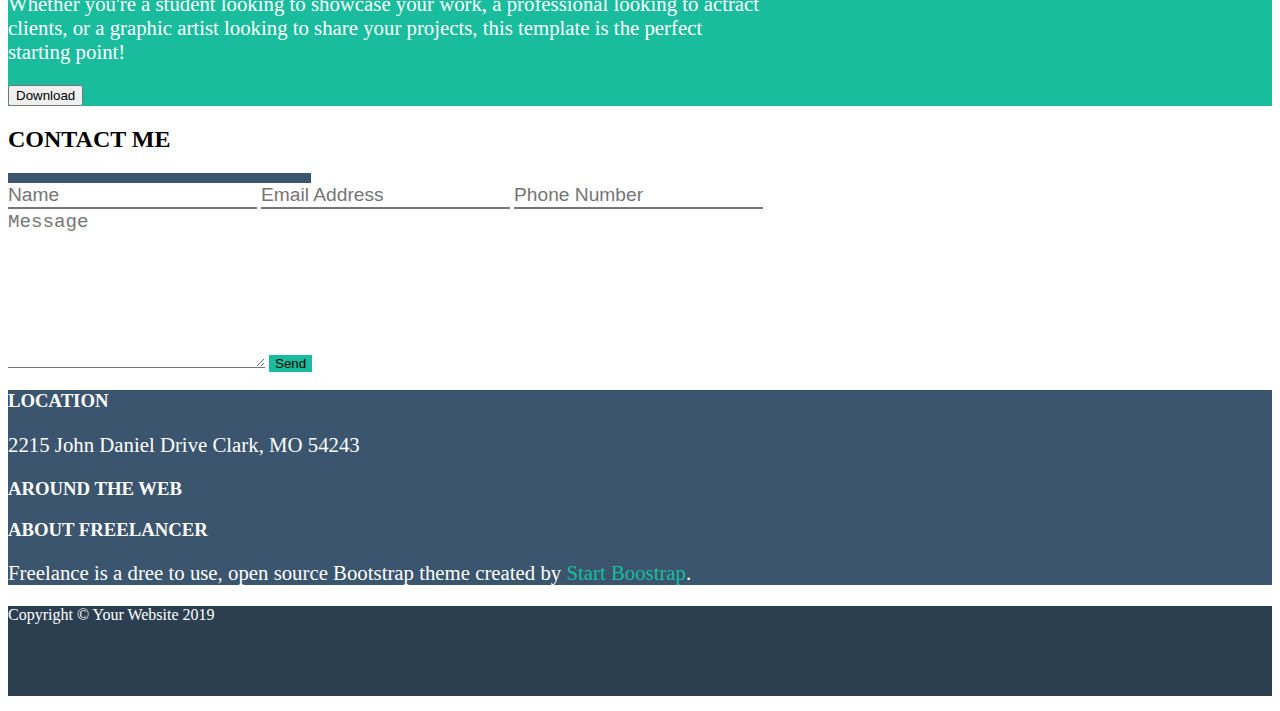
==== commit 1a340df8: "[EDIT] Font Size" ====
--- a/index.html
+++ b/index.html
@@ -18,7 +18,7 @@
 
   <!-- HEADER -->
 
-  <header class="bg-blue">
+  <header class="bg-blue fixed-top">
     <nav class="navbar navbar-expand-lg navbar-custom">
       <div class="container">
         <p class="navbar-brand">Start Bootstrap</p>
@@ -47,10 +47,10 @@
 
   <main>
 
-    <!-- JUMBOTRONE -->
-
-    <div class="jumbotrone py-5">
-      <div class="container text-center">
+    <!-- JUMBOTRON -->
+
+    <div class="jumbotron py-5">
+      <div class="container text-center pt-5">
         <div class="img">
           <img src="img/avatar.svg" alt="avatar">
         </div>
@@ -116,7 +116,7 @@
         <div class="row row-cols-1 row-cols-md-2 row-cols-lg-3">
   
           <div class="col position-relative p-3">
-            <img src="img/cabin.png" class="rounded-3" alt="img">
+            <img src="img/cabin.png" class="rounded-3 img-fluid" alt="img">
             <div class="layover">
               <i class="fa-solid fa-plus" style="color: #ffffff;"></i>
             </div>
@@ -195,9 +195,9 @@
         </div>
     
       
-        <div class="container-fluid">
-
-          <div class="row row-cols-1 row-cols-md-2">
+        <div class="container_m container-fluid">
+
+          <div class="row row-cols-2 row-cols-md">
             <div class="col p-0 pb-3 pe-md-4">
               <p>Freelancer is a free bootstrap theme created by Start Bootstrap. The download includes the complete source files including HTML, CSS, and JavaScript as well as optional LESS stylesheets for easy costumization.</p>
             </div>
--- a/CSS/style.css
+++ b/CSS/style.css
@@ -57,24 +57,24 @@
 
 /* JUMBOTRONE */
 
-.jumbotrone {
+.jumbotron {
   color: white;
   background-color: var(--bg-green);
 }
 
-.jumbotrone img {
+.jumbotron img {
   width: 250px;
 }
 
-.jumbotrone h1 {
+.jumbotron h1 {
   font-size: 2.5rem;
 }
 
-.jumbotrone p {
+.jumbotron p {
   font-size: 1.1rem;
 }
 
-.jumbotrone .bar {
+.jumbotron .bar {
   height: 5px;
   width: 40%;
   background-color: white;
@@ -83,10 +83,6 @@
 
 /* PORTFOLIO */
 
-.portfolio col:hover {
-  background-color: rgba(0, 0, 0, 0.549);
-
-}
 .portfolio img {
   width: 100%;
 }
@@ -96,10 +92,13 @@
 }
 
 .portfolio .col:hover .layover {
+  display: flex;
+}
+
+.portfolio .col .layover {
   position: absolute;
   top: 0;
   right: 0;
-  display: flex;
   justify-content: center;
   align-items: center;
   width: 100%;
@@ -198,4 +197,21 @@
 .copyright {
   height: 90px;
   color: white;
+}
+
+
+
+/* 
+****************************
+        MEDIA QUERY
+**************************** */
+
+@media screen and (min-width: 768px) {
+  .jumbotron h1 {
+    font-size: 4rem;
+  }
+
+  .jumbotron p {
+    font-size: 1.8rem;
+  }
 }